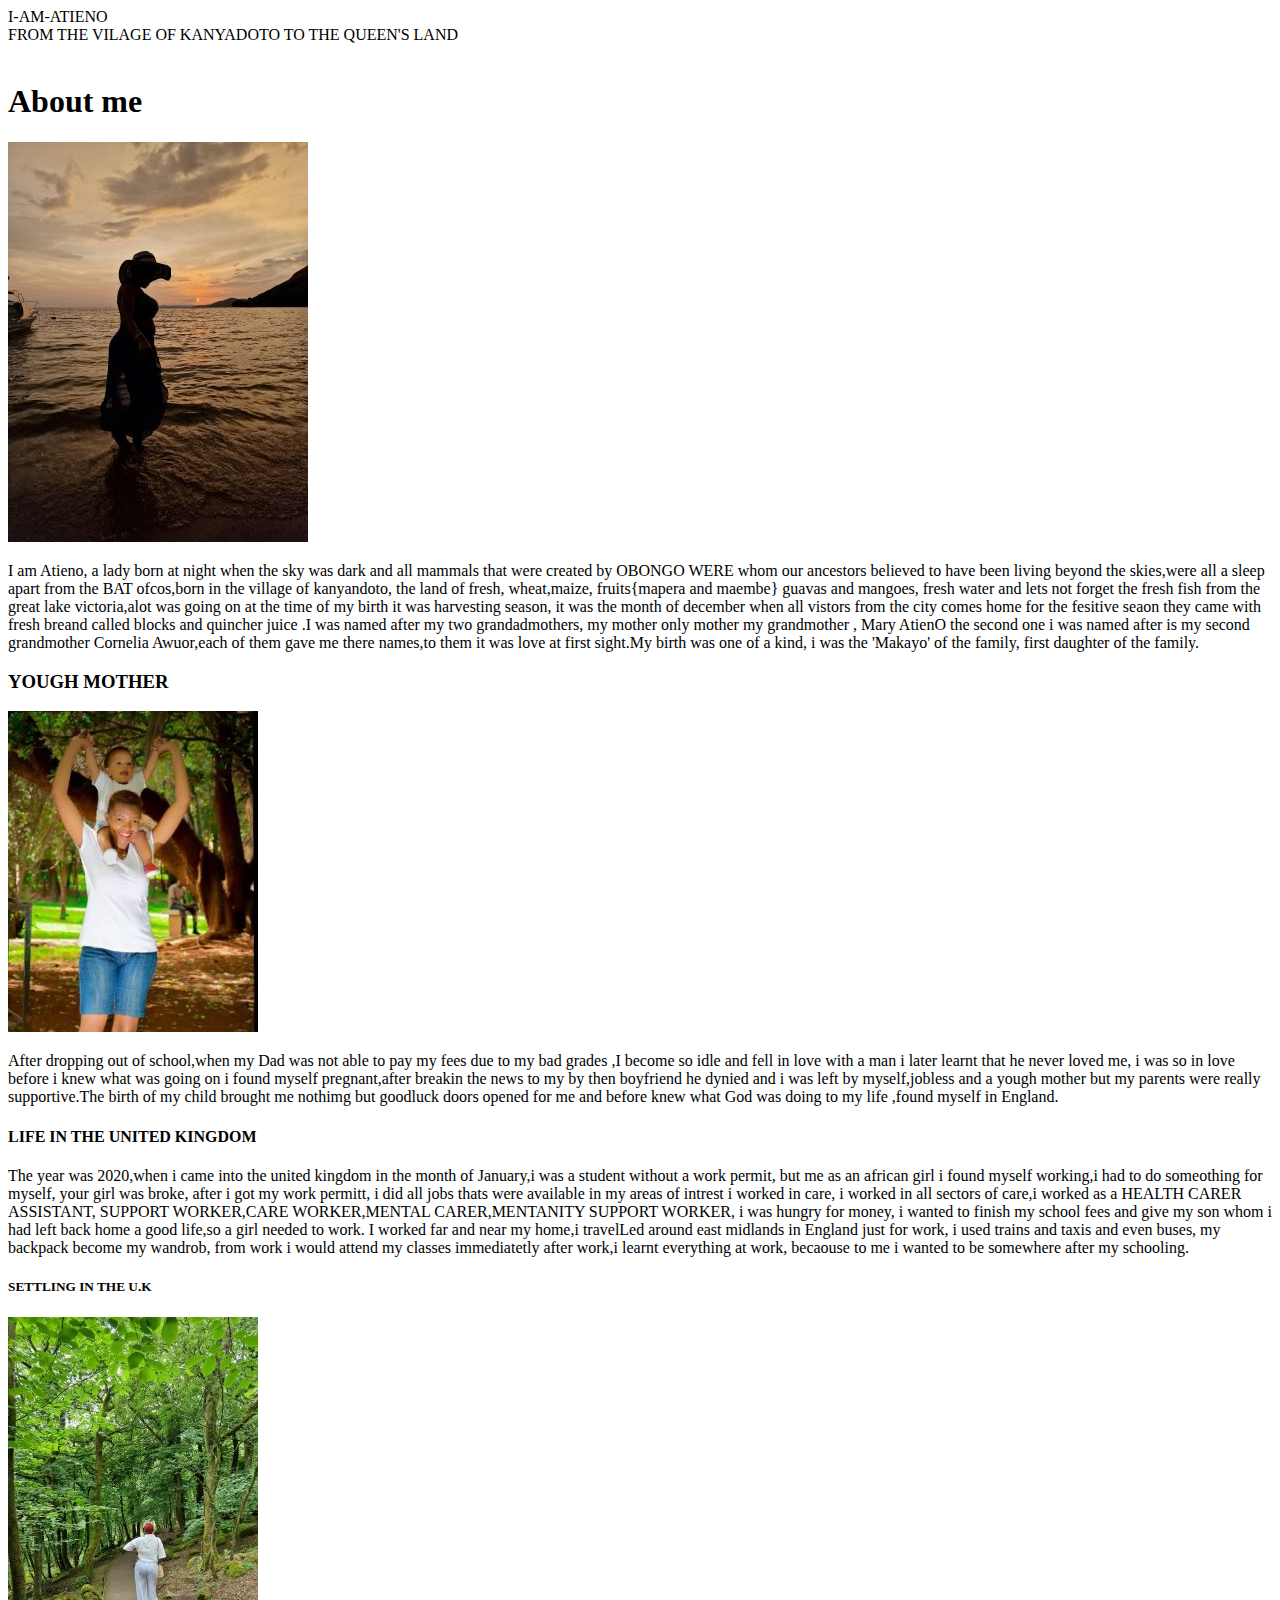
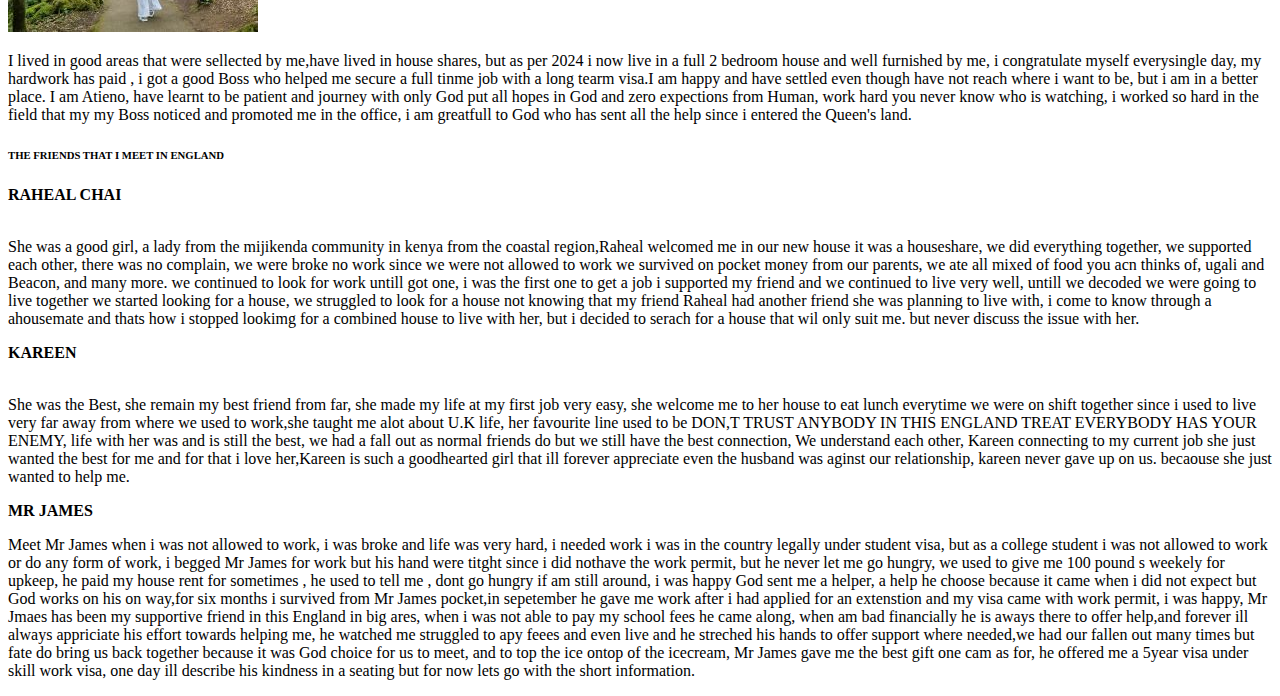
==== index.html @ f11cd140 "second work" ====
<!DOCTYPE html>
<html lang="en">
<head>
    <meta charset="UTF-8">
    <meta name="viewport" content="100, initial-scale=1.0">
    <title>THE TALES OF ATIENO</title>
</head>
<body>
    I-AM-ATIENO <br>
  FROM THE VILAGE OF KANYADOTO TO THE QUEEN'S LAND<br>
    <br>
    <h1>About me</h1>
    <img src="corny in the beach.jpg" alt="my photos">
  <p>
  I am Atieno,  a lady born at night when the sky was dark and all mammals that  were created  by OBONGO  WERE whom our ancestors believed to  have been living beyond the skies,were all a sleep apart from the BAT ofcos,born in the village of kanyandoto, the land of fresh, wheat,maize, fruits{mapera and maembe} guavas and mangoes, fresh  water and lets not forget the fresh fish from the great lake victoria,alot was going on at the time of my birth it was harvesting season, it was the month of december when  all vistors from the city comes home for the fesitive seaon they came with fresh breand called blocks and quincher juice .I was named after my two grandadmothers, my mother only mother my grandmother ,  Mary AtienO the second one i was named after is my second grandmother  Cornelia Awuor,each of them gave me there names,to them it was love at first sight.My birth was one of a kind, i was the 'Makayo' of the family, first daughter of the family.
</p> 
<h3>YOUGH MOTHER</h3>
<img src="corny gi omondi.jpg" alt="">
<p>After dropping out of school,when my Dad was not able to pay my fees due to my bad grades ,I become so idle and fell in love with a man i later learnt that he never loved me, i was so in love  before i knew  what was going on i found myself  pregnant,after breakin the news to my by then boyfriend he dynied and  i was left by myself,jobless and a yough mother but my parents were really supportive.The birth of my child brought me nothimg but goodluck doors opened for me and before  knew what God was doing to my life ,found myself in England.</p>
<h4>LIFE IN THE UNITED KINGDOM</h4>
  The year was 2020,when i came into the united kingdom in  the month of January,i was a student without a work permit, but me as an african girl i found myself working,i had to do someothing for myself, your girl was broke, after  i got my work permitt, i did all jobs thats were available in my areas  of intrest i  worked in care, i  worked in all sectors of care,i worked as a HEALTH CARER ASSISTANT, SUPPORT WORKER,CARE WORKER,MENTAL  CARER,MENTANITY SUPPORT WORKER, i was hungry for money, i wanted to finish my school fees and give my son whom i had left back home a good life,so a girl needed to work. I worked far and near my home,i travelLed around east midlands  in England just for work, i used trains and taxis and even buses, my backpack become my wandrob, from work i would attend my classes immediatetly after work,i learnt everything at work, becaouse to me i wanted to be somewhere after my schooling.
<h5>SETTLING IN THE U.K</h5>
<img src="acorn.jpg" alt="">
</p> I lived in good areas that were sellected by me,have lived in house shares, but as per 2024 i now live in a full 2 bedroom house and well furnished by me, i congratulate myself everysingle day, my hardwork has paid , i got a good Boss who helped me secure a full tinme job with a long tearm visa.I am happy and have settled even though have not reach where i want to be, but i am in a better place.
I am Atieno, have learnt to be patient and journey with only God put all hopes in God and zero expections from Human, work hard you never know who is watching, i worked so hard in the field that my my Boss noticed and promoted me in the office, i am greatfull to God who has sent all the help since i entered the Queen's land.</p>
<h6><b>THE FRIENDS THAT I MEET IN ENGLAND</b></h6>
<li><b>RAHEAL CHAI</b></li>
<img src="" alt="">
<P>She was a good girl, a lady from the mijikenda community in kenya from the  coastal region,Raheal welcomed me in our new house it was a houseshare, we did everything together, we supported each other, there was no complain,  we were broke no work since we were not allowed to work we survived on pocket money from our parents, we ate all mixed of food you acn thinks of, ugali and Beacon, and many more. we continued to look for work untill got one, i was the first one to get a job  i supported my friend and we continued to live very well, untill we decoded we were going to live together
  we started looking for a house, we  struggled to look for a house not knowing that my friend Raheal had another friend she was planning to live with, i come to know through a ahousemate and thats how i stopped lookimg for a combined house to live  with her, but i decided to serach for a house  that wil only suit me. but never discuss the issue with her.</P>
  <li><b>KAREEN</b></li>
  <img src="" alt="">
  <P>She was the Best, she remain my best friend from far, she made my life at my first job very easy, she welcome me to her house to eat lunch  everytime we were on shift together since i used to live very  far  away from where we used to work,she taught me alot about U.K life, her favourite line used to be DON,T TRUST ANYBODY IN THIS ENGLAND  TREAT EVERYBODY HAS YOUR ENEMY, life with her was and is still the best, we had a fall out as normal friends do but we still have  the best connection, We understand each other, Kareen connecting to my current job she just wanted the best for me and for that i love her,Kareen is such  a goodhearted girl that ill forever appreciate even the husband was aginst our relationship, kareen never gave up on us.
    becaouse  she just wanted to help me.</P>
    <li><b>MR JAMES</b></li>
    <P>Meet Mr James when i was not allowed to work, i was broke and life was very hard, i needed work i was in the country legally under student visa, but as a college student i was not allowed to work or do any form of work, i begged Mr James for work but his hand were titght since i did nothave the work permit, but he never let me go hungry, we used to give me 100 pound s weekely for upkeep, he paid my house rent for sometimes , he used to tell me , dont go hungry if am still around, i was happy God sent me a helper,
      a help he choose because it came when i did not expect but God works on his on way,for six months i survived from Mr James pocket,in sepetember he gave me work after i had applied for an extenstion and my visa came with work permit, i was happy, Mr Jmaes has been my supportive friend in this England in big ares, when i was not  able to pay my school fees he came along, when am bad financially he is aways there to offer help,and  forever ill always appriciate his effort towards helping me, he watched me struggled to apy feees and even live and he streched his hands to offer support where needed,we had our fallen out many times but fate do bring us back together because it was God choice for us to meet,
      and to top the ice ontop of the icecream, Mr James gave me the best gift one cam as for, he offered me a 5year visa under skill work visa, one day ill describe his kindness in a seating but for now lets go with  the short information. </P>
      
    
      
      


</body>
</html>
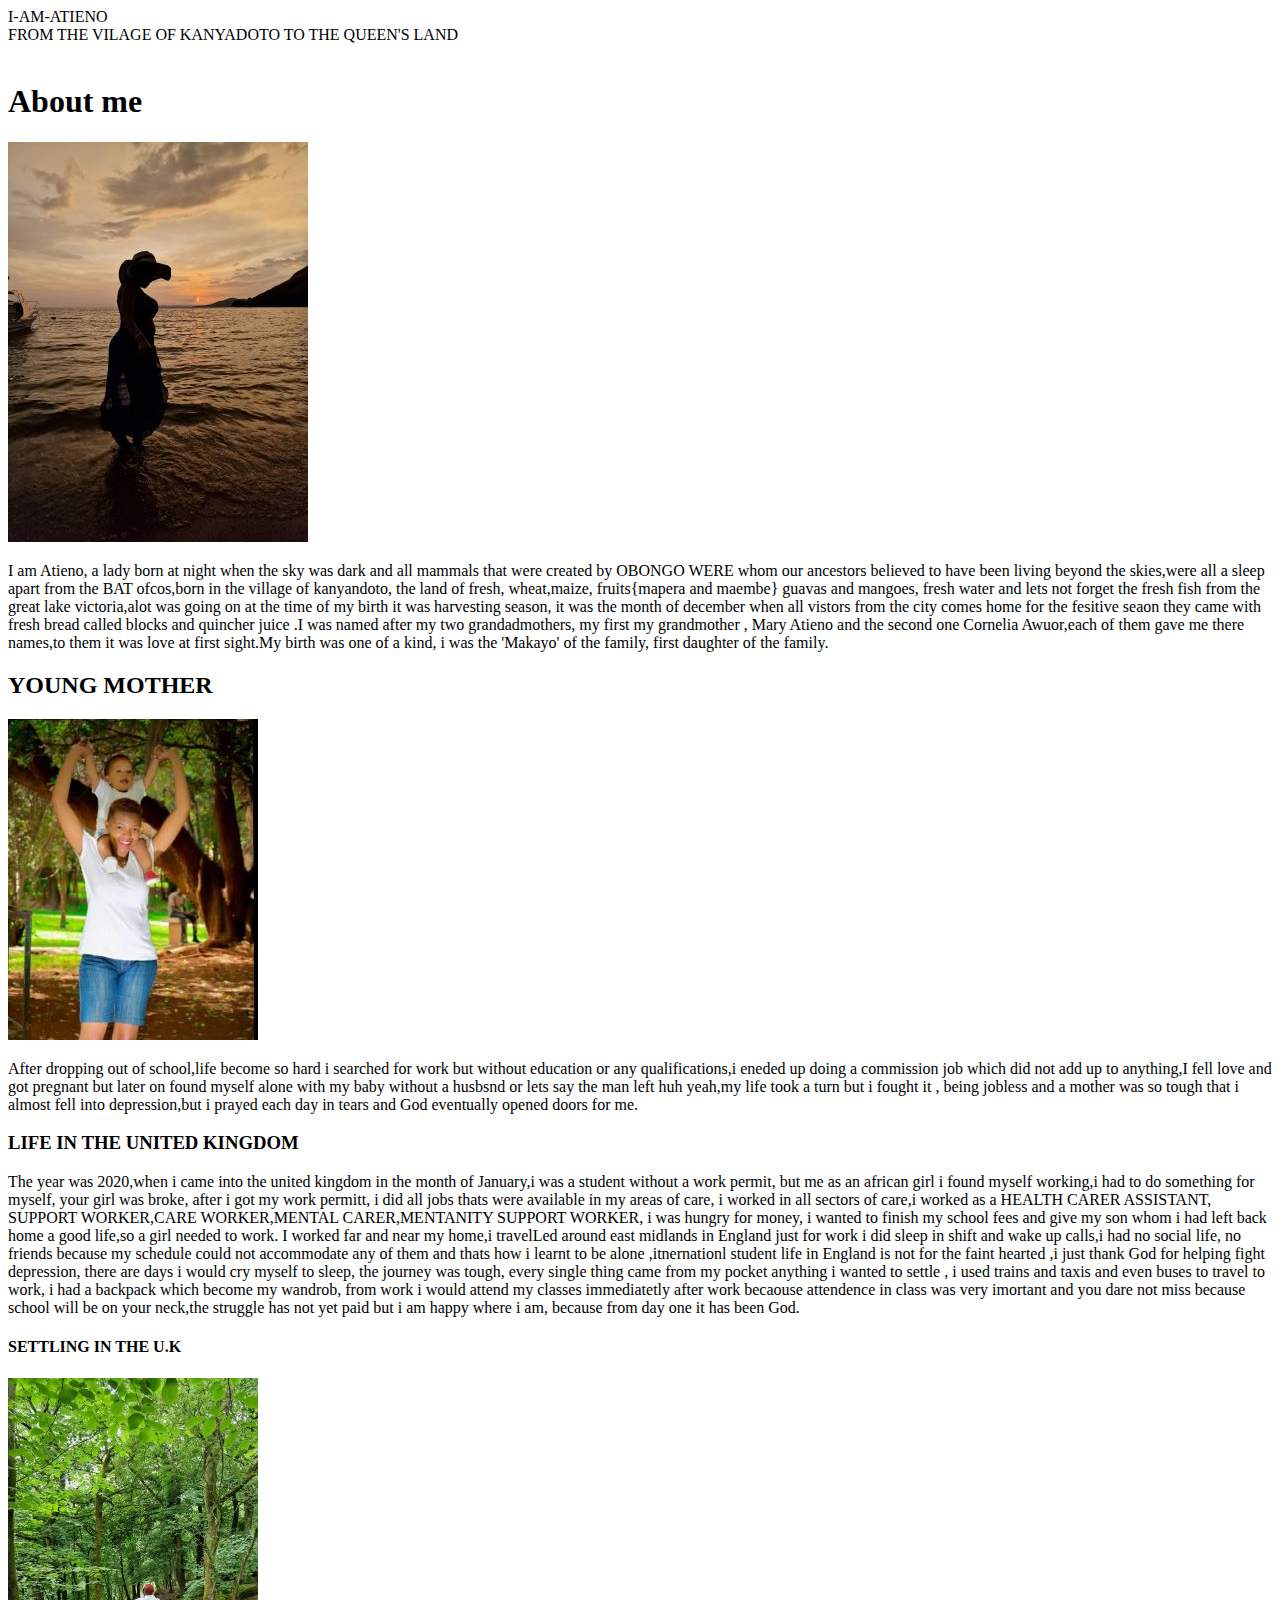
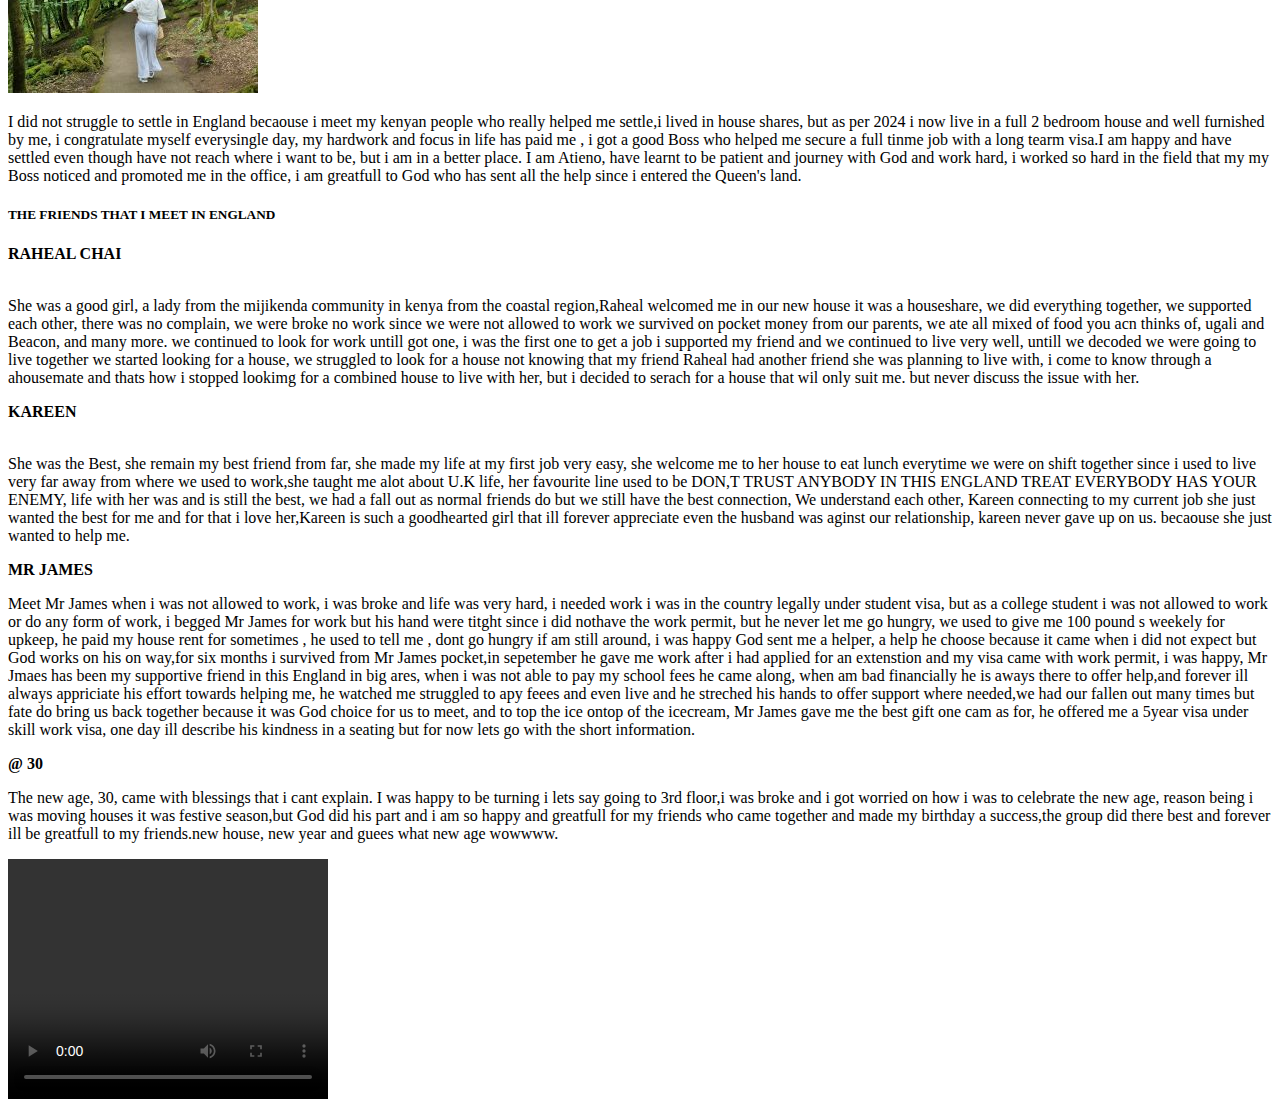
==== commit 4d72dd8d: "second job" ====
--- a/index.html
+++ b/index.html
@@ -11,19 +11,17 @@
     <br>
     <h1>About me</h1>
     <img src="corny in the beach.jpg" alt="my photos">
-  <p>
-  I am Atieno,  a lady born at night when the sky was dark and all mammals that  were created  by OBONGO  WERE whom our ancestors believed to  have been living beyond the skies,were all a sleep apart from the BAT ofcos,born in the village of kanyandoto, the land of fresh, wheat,maize, fruits{mapera and maembe} guavas and mangoes, fresh  water and lets not forget the fresh fish from the great lake victoria,alot was going on at the time of my birth it was harvesting season, it was the month of december when  all vistors from the city comes home for the fesitive seaon they came with fresh breand called blocks and quincher juice .I was named after my two grandadmothers, my mother only mother my grandmother ,  Mary AtienO the second one i was named after is my second grandmother  Cornelia Awuor,each of them gave me there names,to them it was love at first sight.My birth was one of a kind, i was the 'Makayo' of the family, first daughter of the family.
-</p> 
-<h3>YOUGH MOTHER</h3>
+  <p>I am Atieno,  a lady born at night when the sky was dark and all mammals that  were created  by OBONGO  WERE whom our ancestors believed to  have been living beyond the skies,were all a sleep apart from the BAT ofcos,born in the village of kanyandoto, the land of fresh, wheat,maize, fruits{mapera and maembe} guavas and mangoes, fresh  water and lets not forget the fresh fish from the great lake victoria,alot was going on at the time of my birth it was harvesting season, it was the month of december when  all vistors from the city comes home for the fesitive seaon they came with fresh bread called blocks and quincher juice .I was named after my two grandadmothers, my first  my grandmother ,  Mary Atieno  and the second one   Cornelia Awuor,each of them gave me there names,to them it was love at first sight.My birth was one of a kind, i was the 'Makayo' of the family, first daughter of the family.</p> 
+<h2>YOUNG MOTHER</h2>
 <img src="corny gi omondi.jpg" alt="">
-<p>After dropping out of school,when my Dad was not able to pay my fees due to my bad grades ,I become so idle and fell in love with a man i later learnt that he never loved me, i was so in love  before i knew  what was going on i found myself  pregnant,after breakin the news to my by then boyfriend he dynied and  i was left by myself,jobless and a yough mother but my parents were really supportive.The birth of my child brought me nothimg but goodluck doors opened for me and before  knew what God was doing to my life ,found myself in England.</p>
-<h4>LIFE IN THE UNITED KINGDOM</h4>
-  The year was 2020,when i came into the united kingdom in  the month of January,i was a student without a work permit, but me as an african girl i found myself working,i had to do someothing for myself, your girl was broke, after  i got my work permitt, i did all jobs thats were available in my areas  of intrest i  worked in care, i  worked in all sectors of care,i worked as a HEALTH CARER ASSISTANT, SUPPORT WORKER,CARE WORKER,MENTAL  CARER,MENTANITY SUPPORT WORKER, i was hungry for money, i wanted to finish my school fees and give my son whom i had left back home a good life,so a girl needed to work. I worked far and near my home,i travelLed around east midlands  in England just for work, i used trains and taxis and even buses, my backpack become my wandrob, from work i would attend my classes immediatetly after work,i learnt everything at work, becaouse to me i wanted to be somewhere after my schooling.
-<h5>SETTLING IN THE U.K</h5>
+<p>After dropping out of school,life become so hard i searched for work but without education or any qualifications,i eneded up doing a commission job which did not add up to anything,I fell love and got pregnant but later on found myself alone with my baby without a husbsnd or lets say the man left huh yeah,my life took a turn but i fought it , being jobless and a mother  was so tough that i almost fell into depression,but i prayed each day in tears and God eventually opened doors for me.</p>
+<h3>LIFE IN THE UNITED KINGDOM</h3>
+  The year was 2020,when i came into the united kingdom in  the month of January,i was a student without a work permit, but me as an african girl i found myself working,i had to do something for myself, your girl was broke, after  i got my work permitt, i did all jobs thats were available in my areas  of care, i  worked in all sectors of care,i worked as a HEALTH CARER ASSISTANT, SUPPORT WORKER,CARE WORKER,MENTAL  CARER,MENTANITY SUPPORT WORKER, i was hungry for money, i wanted to finish my school fees and give my son whom i had left back home a good life,so a girl needed to work. I worked far and near my home,i travelLed around east midlands  in England just for work i did sleep in shift and wake up calls,i had no social life, no friends because my schedule could not accommodate any of them and thats how i learnt to be alone ,itnernationl student life in England is not for the faint hearted ,i just thank God for helping fight depression, there are days i would cry myself to sleep,   the journey was tough, every single thing came from my pocket anything i wanted to settle , i used trains and taxis and even buses to travel to work, i had a  backpack  which become my wandrob, from work i would attend my classes immediatetly after work becaouse attendence in class was very imortant and you dare not miss because school will be on your neck,the struggle has not yet paid but i am happy where i am, because from day one it has been God.
+<h4>SETTLING IN THE U.K</h4>
 <img src="acorn.jpg" alt="">
-</p> I lived in good areas that were sellected by me,have lived in house shares, but as per 2024 i now live in a full 2 bedroom house and well furnished by me, i congratulate myself everysingle day, my hardwork has paid , i got a good Boss who helped me secure a full tinme job with a long tearm visa.I am happy and have settled even though have not reach where i want to be, but i am in a better place.
-I am Atieno, have learnt to be patient and journey with only God put all hopes in God and zero expections from Human, work hard you never know who is watching, i worked so hard in the field that my my Boss noticed and promoted me in the office, i am greatfull to God who has sent all the help since i entered the Queen's land.</p>
-<h6><b>THE FRIENDS THAT I MEET IN ENGLAND</b></h6>
+</p>I did not struggle to settle in England becaouse i meet my kenyan people who really helped me settle,i lived in house shares, but as per 2024 i now live in a full 2 bedroom house and well furnished by me, i congratulate myself everysingle day, my hardwork and focus in life  has paid me , i got a good Boss who helped me secure a full tinme job with a long tearm visa.I am happy and have settled even though have not reach where i want to be, but i am in a better place.
+I am Atieno, have learnt to be patient and journey with  God and  work hard, i worked so hard in the field that my my Boss noticed and promoted me in the office, i am greatfull to God who has sent all the help since i entered the Queen's land.</p>
+<h5><b>THE FRIENDS THAT I MEET IN ENGLAND</b></h5>
 <li><b>RAHEAL CHAI</b></li>
 <img src="" alt="">
 <P>She was a good girl, a lady from the mijikenda community in kenya from the  coastal region,Raheal welcomed me in our new house it was a houseshare, we did everything together, we supported each other, there was no complain,  we were broke no work since we were not allowed to work we survived on pocket money from our parents, we ate all mixed of food you acn thinks of, ugali and Beacon, and many more. we continued to look for work untill got one, i was the first one to get a job  i supported my friend and we continued to live very well, untill we decoded we were going to live together
@@ -36,11 +34,11 @@
     <P>Meet Mr James when i was not allowed to work, i was broke and life was very hard, i needed work i was in the country legally under student visa, but as a college student i was not allowed to work or do any form of work, i begged Mr James for work but his hand were titght since i did nothave the work permit, but he never let me go hungry, we used to give me 100 pound s weekely for upkeep, he paid my house rent for sometimes , he used to tell me , dont go hungry if am still around, i was happy God sent me a helper,
       a help he choose because it came when i did not expect but God works on his on way,for six months i survived from Mr James pocket,in sepetember he gave me work after i had applied for an extenstion and my visa came with work permit, i was happy, Mr Jmaes has been my supportive friend in this England in big ares, when i was not  able to pay my school fees he came along, when am bad financially he is aways there to offer help,and  forever ill always appriciate his effort towards helping me, he watched me struggled to apy feees and even live and he streched his hands to offer support where needed,we had our fallen out many times but fate do bring us back together because it was God choice for us to meet,
       and to top the ice ontop of the icecream, Mr James gave me the best gift one cam as for, he offered me a 5year visa under skill work visa, one day ill describe his kindness in a seating but for now lets go with  the short information. </P>
-      
-    
-      
-      
+     <h7><b>@ 30</b></h7>
+     <p>The new age, 30, came with blessings that i cant explain. I was happy to be turning i lets say going to 3rd floor,i was broke and i got worried on how i was to celebrate the new age, reason being i was moving houses it was festive season,but God did his part and i am so happy and greatfull for my friends who came together and made my birthday a success,the group did there best and forever ill be greatfull to my friends.new house, new year and guees what new age wowwww.</p>
+     <video width="320" height="240" controls></video>
+     
+     <source src="movie.zip" type="video/zip">
+</body>
 
-
-</body>
 </html>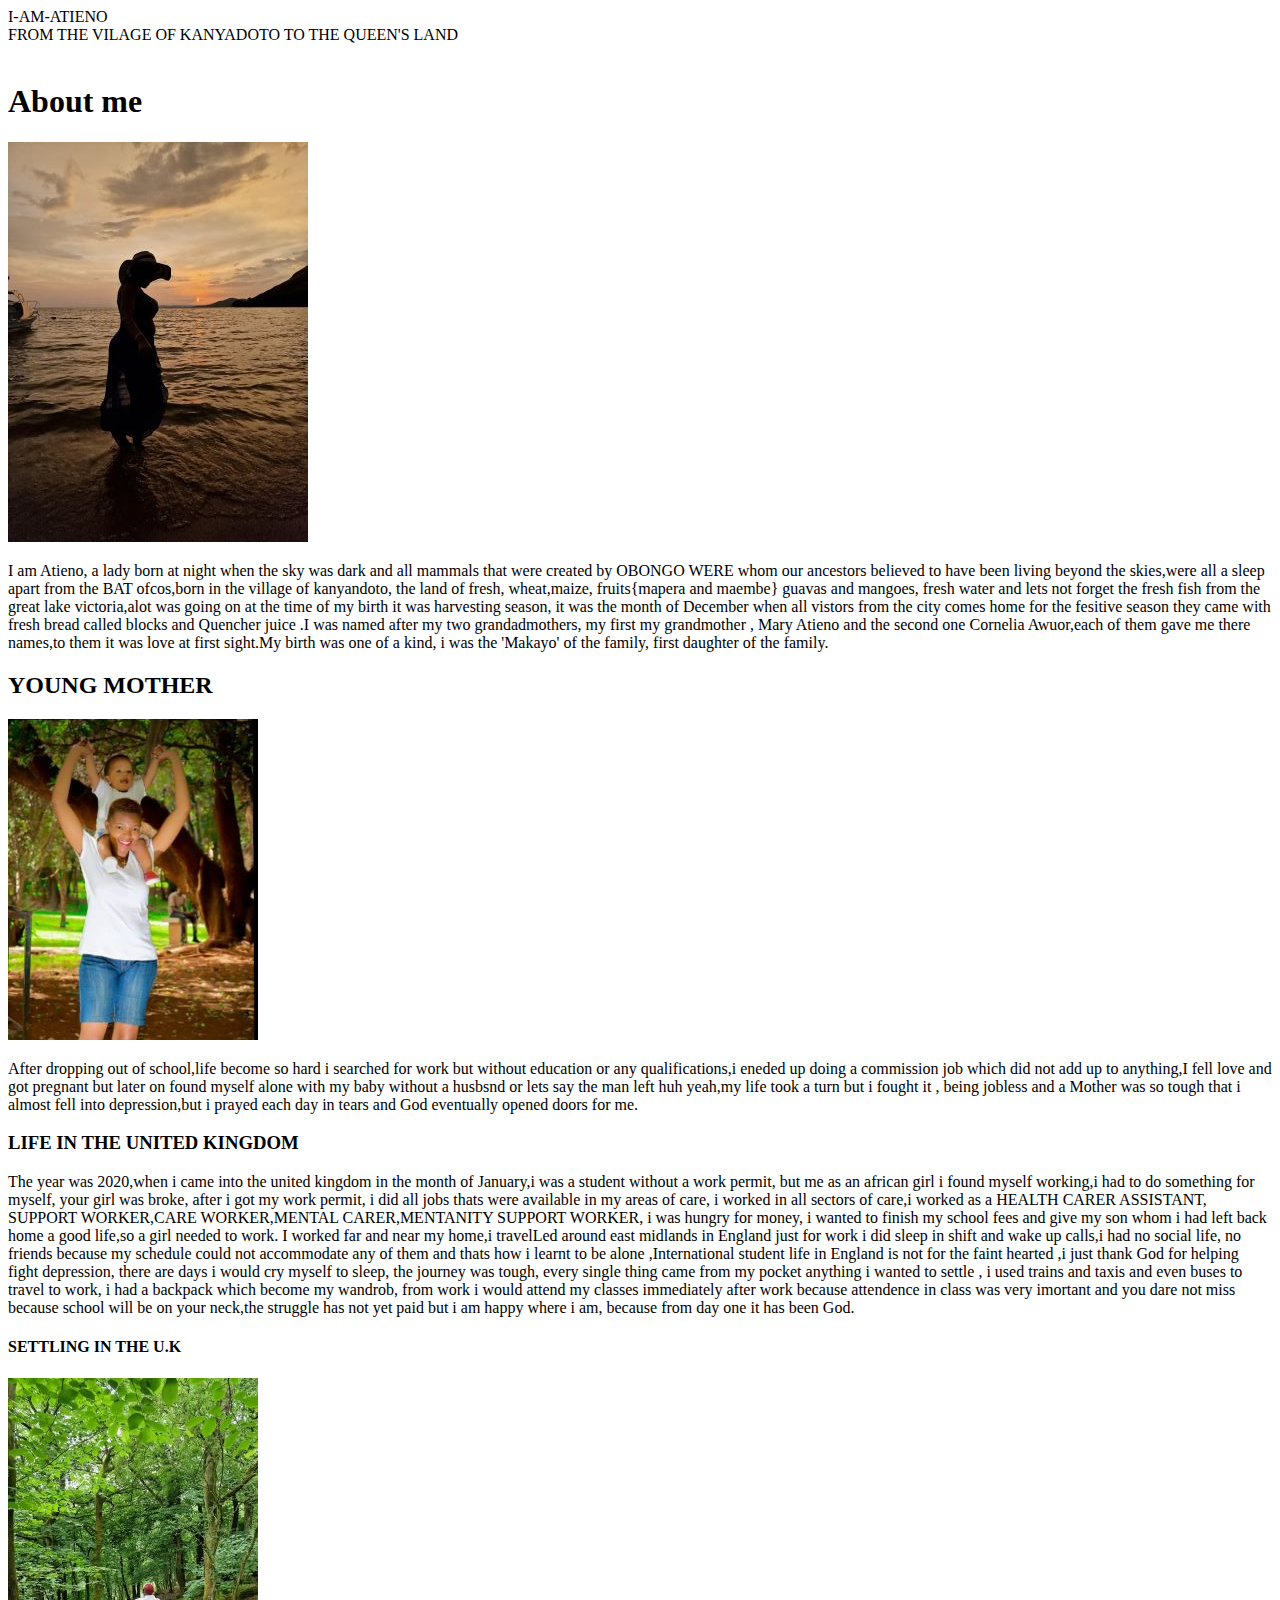
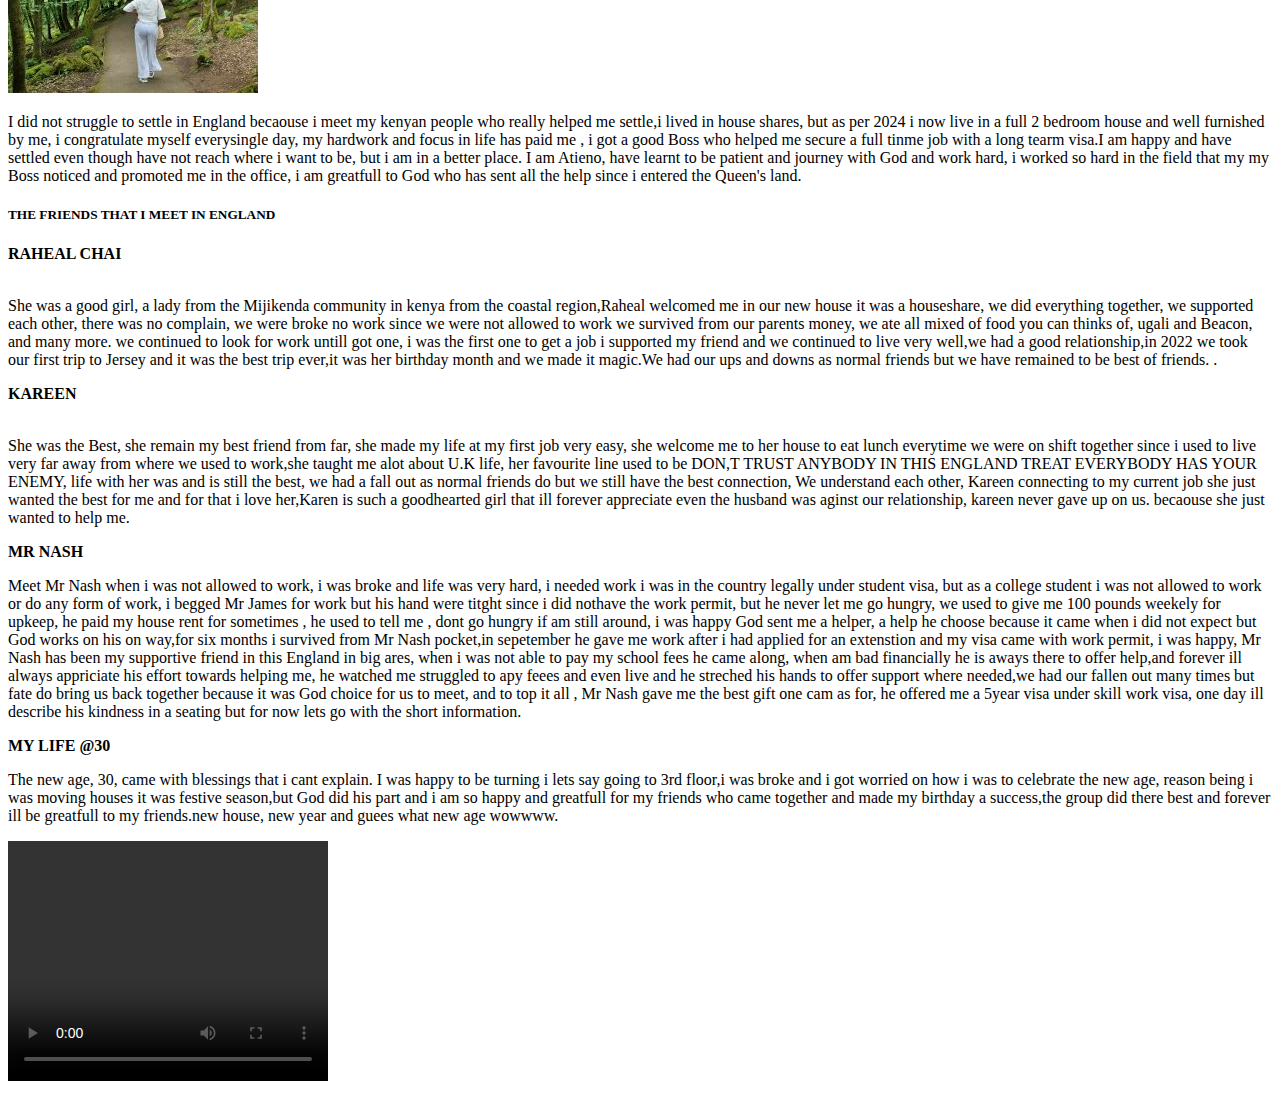
==== commit ac147663: "second job" ====
--- a/index.html
+++ b/index.html
@@ -11,12 +11,12 @@
     <br>
     <h1>About me</h1>
     <img src="corny in the beach.jpg" alt="my photos">
-  <p>I am Atieno,  a lady born at night when the sky was dark and all mammals that  were created  by OBONGO  WERE whom our ancestors believed to  have been living beyond the skies,were all a sleep apart from the BAT ofcos,born in the village of kanyandoto, the land of fresh, wheat,maize, fruits{mapera and maembe} guavas and mangoes, fresh  water and lets not forget the fresh fish from the great lake victoria,alot was going on at the time of my birth it was harvesting season, it was the month of december when  all vistors from the city comes home for the fesitive seaon they came with fresh bread called blocks and quincher juice .I was named after my two grandadmothers, my first  my grandmother ,  Mary Atieno  and the second one   Cornelia Awuor,each of them gave me there names,to them it was love at first sight.My birth was one of a kind, i was the 'Makayo' of the family, first daughter of the family.</p> 
+  <p>I am Atieno,  a lady born at night when the sky was dark and all mammals that  were created  by OBONGO  WERE whom our ancestors believed to  have been living beyond the skies,were all a sleep apart from the BAT ofcos,born in the village of kanyandoto, the land of fresh, wheat,maize, fruits{mapera and maembe} guavas and mangoes, fresh  water and lets not forget the fresh fish from the great lake victoria,alot was going on at the time of my birth it was harvesting season, it was the month of December when  all vistors from the city comes home for the fesitive season they came with fresh bread called blocks and Quencher juice .I was named after my two grandadmothers, my first  my grandmother ,  Mary Atieno  and the second one   Cornelia Awuor,each of them gave me there names,to them it was love at first sight.My birth was one of a kind, i was the 'Makayo' of the family, first daughter of the family.</p> 
 <h2>YOUNG MOTHER</h2>
 <img src="corny gi omondi.jpg" alt="">
-<p>After dropping out of school,life become so hard i searched for work but without education or any qualifications,i eneded up doing a commission job which did not add up to anything,I fell love and got pregnant but later on found myself alone with my baby without a husbsnd or lets say the man left huh yeah,my life took a turn but i fought it , being jobless and a mother  was so tough that i almost fell into depression,but i prayed each day in tears and God eventually opened doors for me.</p>
+<p>After dropping out of school,life become so hard i searched for work but without education or any qualifications,i eneded up doing a commission job which did not add up to anything,I fell love and got pregnant but later on found myself alone with my baby without a husbsnd or lets say the man left huh yeah,my life took a turn but i fought it , being jobless and a Mother  was so tough that i almost fell into depression,but i prayed each day in tears and God eventually opened doors for me.</p>
 <h3>LIFE IN THE UNITED KINGDOM</h3>
-  The year was 2020,when i came into the united kingdom in  the month of January,i was a student without a work permit, but me as an african girl i found myself working,i had to do something for myself, your girl was broke, after  i got my work permitt, i did all jobs thats were available in my areas  of care, i  worked in all sectors of care,i worked as a HEALTH CARER ASSISTANT, SUPPORT WORKER,CARE WORKER,MENTAL  CARER,MENTANITY SUPPORT WORKER, i was hungry for money, i wanted to finish my school fees and give my son whom i had left back home a good life,so a girl needed to work. I worked far and near my home,i travelLed around east midlands  in England just for work i did sleep in shift and wake up calls,i had no social life, no friends because my schedule could not accommodate any of them and thats how i learnt to be alone ,itnernationl student life in England is not for the faint hearted ,i just thank God for helping fight depression, there are days i would cry myself to sleep,   the journey was tough, every single thing came from my pocket anything i wanted to settle , i used trains and taxis and even buses to travel to work, i had a  backpack  which become my wandrob, from work i would attend my classes immediatetly after work becaouse attendence in class was very imortant and you dare not miss because school will be on your neck,the struggle has not yet paid but i am happy where i am, because from day one it has been God.
+  The year was 2020,when i came into the united kingdom in  the month of January,i was a student without a work permit, but me as an african girl i found myself working,i had to do something for myself, your girl was broke, after  i got my work permit, i did all jobs thats were available in my areas  of care, i  worked in all sectors of care,i worked as a HEALTH CARER ASSISTANT, SUPPORT WORKER,CARE WORKER,MENTAL  CARER,MENTANITY SUPPORT WORKER, i was hungry for money, i wanted to finish my school fees and give my son whom i had left back home a good life,so a girl needed to work. I worked far and near my home,i travelLed around east midlands  in England just for work i did sleep in shift and wake up calls,i had no social life, no friends because my schedule could not accommodate any of them and thats how i learnt to be alone ,International student life in England is not for the faint hearted ,i just thank God for helping fight depression, there are days i would cry myself to sleep, the journey was tough, every single thing came from my pocket anything i wanted to settle , i used trains and taxis and even buses to travel to work, i had a  backpack  which become my wandrob, from work i would attend my classes immediately after work because attendence in class was very imortant and you dare not miss because school will be on your neck,the struggle has not yet paid but i am happy where i am, because from day one it has been God.
 <h4>SETTLING IN THE U.K</h4>
 <img src="acorn.jpg" alt="">
 </p>I did not struggle to settle in England becaouse i meet my kenyan people who really helped me settle,i lived in house shares, but as per 2024 i now live in a full 2 bedroom house and well furnished by me, i congratulate myself everysingle day, my hardwork and focus in life  has paid me , i got a good Boss who helped me secure a full tinme job with a long tearm visa.I am happy and have settled even though have not reach where i want to be, but i am in a better place.
@@ -24,20 +24,19 @@
 <h5><b>THE FRIENDS THAT I MEET IN ENGLAND</b></h5>
 <li><b>RAHEAL CHAI</b></li>
 <img src="" alt="">
-<P>She was a good girl, a lady from the mijikenda community in kenya from the  coastal region,Raheal welcomed me in our new house it was a houseshare, we did everything together, we supported each other, there was no complain,  we were broke no work since we were not allowed to work we survived on pocket money from our parents, we ate all mixed of food you acn thinks of, ugali and Beacon, and many more. we continued to look for work untill got one, i was the first one to get a job  i supported my friend and we continued to live very well, untill we decoded we were going to live together
-  we started looking for a house, we  struggled to look for a house not knowing that my friend Raheal had another friend she was planning to live with, i come to know through a ahousemate and thats how i stopped lookimg for a combined house to live  with her, but i decided to serach for a house  that wil only suit me. but never discuss the issue with her.</P>
+<P>She was a good girl, a lady from the Mijikenda community in kenya from the  coastal region,Raheal welcomed me in our new house it was a houseshare, we did everything together, we supported each other, there was no complain,  we were broke no work since we were not allowed to work we survived from our parents money, we ate all mixed of food you can thinks of, ugali and Beacon, and many more. we continued to look for work untill got one, i was the first one to get a job  i supported my friend and we continued to live very well,we had a good relationship,in 2022 we took our first trip to Jersey and it was the best trip ever,it was her birthday month and we made it magic.We had our ups and downs as normal friends but we have remained to be best of friends.
+  .</P>
   <li><b>KAREEN</b></li>
   <img src="" alt="">
-  <P>She was the Best, she remain my best friend from far, she made my life at my first job very easy, she welcome me to her house to eat lunch  everytime we were on shift together since i used to live very  far  away from where we used to work,she taught me alot about U.K life, her favourite line used to be DON,T TRUST ANYBODY IN THIS ENGLAND  TREAT EVERYBODY HAS YOUR ENEMY, life with her was and is still the best, we had a fall out as normal friends do but we still have  the best connection, We understand each other, Kareen connecting to my current job she just wanted the best for me and for that i love her,Kareen is such  a goodhearted girl that ill forever appreciate even the husband was aginst our relationship, kareen never gave up on us.
+  <P>She was the Best, she remain my best friend from far, she made my life at my first job very easy, she welcome me to her house to eat lunch  everytime we were on shift together since i used to live very  far  away from where we used to work,she taught me alot about U.K life, her favourite line used to be DON,T TRUST ANYBODY IN THIS ENGLAND  TREAT EVERYBODY HAS YOUR ENEMY, life with her was and is still the best, we had a fall out as normal friends do but we still have  the best connection, We understand each other, Kareen connecting to my current job she just wanted the best for me and for that i love her,Karen is such  a goodhearted girl that ill forever appreciate even the husband was aginst our relationship, kareen never gave up on us.
     becaouse  she just wanted to help me.</P>
-    <li><b>MR JAMES</b></li>
-    <P>Meet Mr James when i was not allowed to work, i was broke and life was very hard, i needed work i was in the country legally under student visa, but as a college student i was not allowed to work or do any form of work, i begged Mr James for work but his hand were titght since i did nothave the work permit, but he never let me go hungry, we used to give me 100 pound s weekely for upkeep, he paid my house rent for sometimes , he used to tell me , dont go hungry if am still around, i was happy God sent me a helper,
-      a help he choose because it came when i did not expect but God works on his on way,for six months i survived from Mr James pocket,in sepetember he gave me work after i had applied for an extenstion and my visa came with work permit, i was happy, Mr Jmaes has been my supportive friend in this England in big ares, when i was not  able to pay my school fees he came along, when am bad financially he is aways there to offer help,and  forever ill always appriciate his effort towards helping me, he watched me struggled to apy feees and even live and he streched his hands to offer support where needed,we had our fallen out many times but fate do bring us back together because it was God choice for us to meet,
-      and to top the ice ontop of the icecream, Mr James gave me the best gift one cam as for, he offered me a 5year visa under skill work visa, one day ill describe his kindness in a seating but for now lets go with  the short information. </P>
-     <h7><b>@ 30</b></h7>
+    <li><b>MR NASH</b></li>
+    <P>Meet Mr Nash when i was not allowed to work, i was broke and life was very hard, i needed work i was in the country legally under student visa, but as a college student i was not allowed to work or do any form of work, i begged Mr James for work but his hand were titght since i did nothave the work permit, but he never let me go hungry, we used to give me 100 pounds  weekely for upkeep, he paid my house rent for sometimes , he used to tell me , dont go hungry if am still around, i was happy God sent me a helper,
+      a help he choose because it came when i did not expect but God works on his on way,for six months i survived from Mr Nash pocket,in sepetember he gave me work after i had applied for an extenstion and my visa came with work permit, i was happy, Mr Nash has been my supportive friend in this England in big ares, when i was not  able to pay my school fees he came along, when am bad financially he is aways there to offer help,and  forever ill always appriciate his effort towards helping me, he watched me struggled to apy feees and even live and he streched his hands to offer support where needed,we had our fallen out many times but fate do bring us back together because it was God choice for us to meet,
+      and to top it all , Mr Nash gave me the best gift one cam as for, he offered me a 5year visa under skill work visa, one day ill describe his kindness in a seating but for now lets go with  the short information. </P>
+     <h7><b>MY LIFE @30</b></h7>
      <p>The new age, 30, came with blessings that i cant explain. I was happy to be turning i lets say going to 3rd floor,i was broke and i got worried on how i was to celebrate the new age, reason being i was moving houses it was festive season,but God did his part and i am so happy and greatfull for my friends who came together and made my birthday a success,the group did there best and forever ill be greatfull to my friends.new house, new year and guees what new age wowwww.</p>
      <video width="320" height="240" controls></video>
-     
      <source src="movie.zip" type="video/zip">
 </body>
 
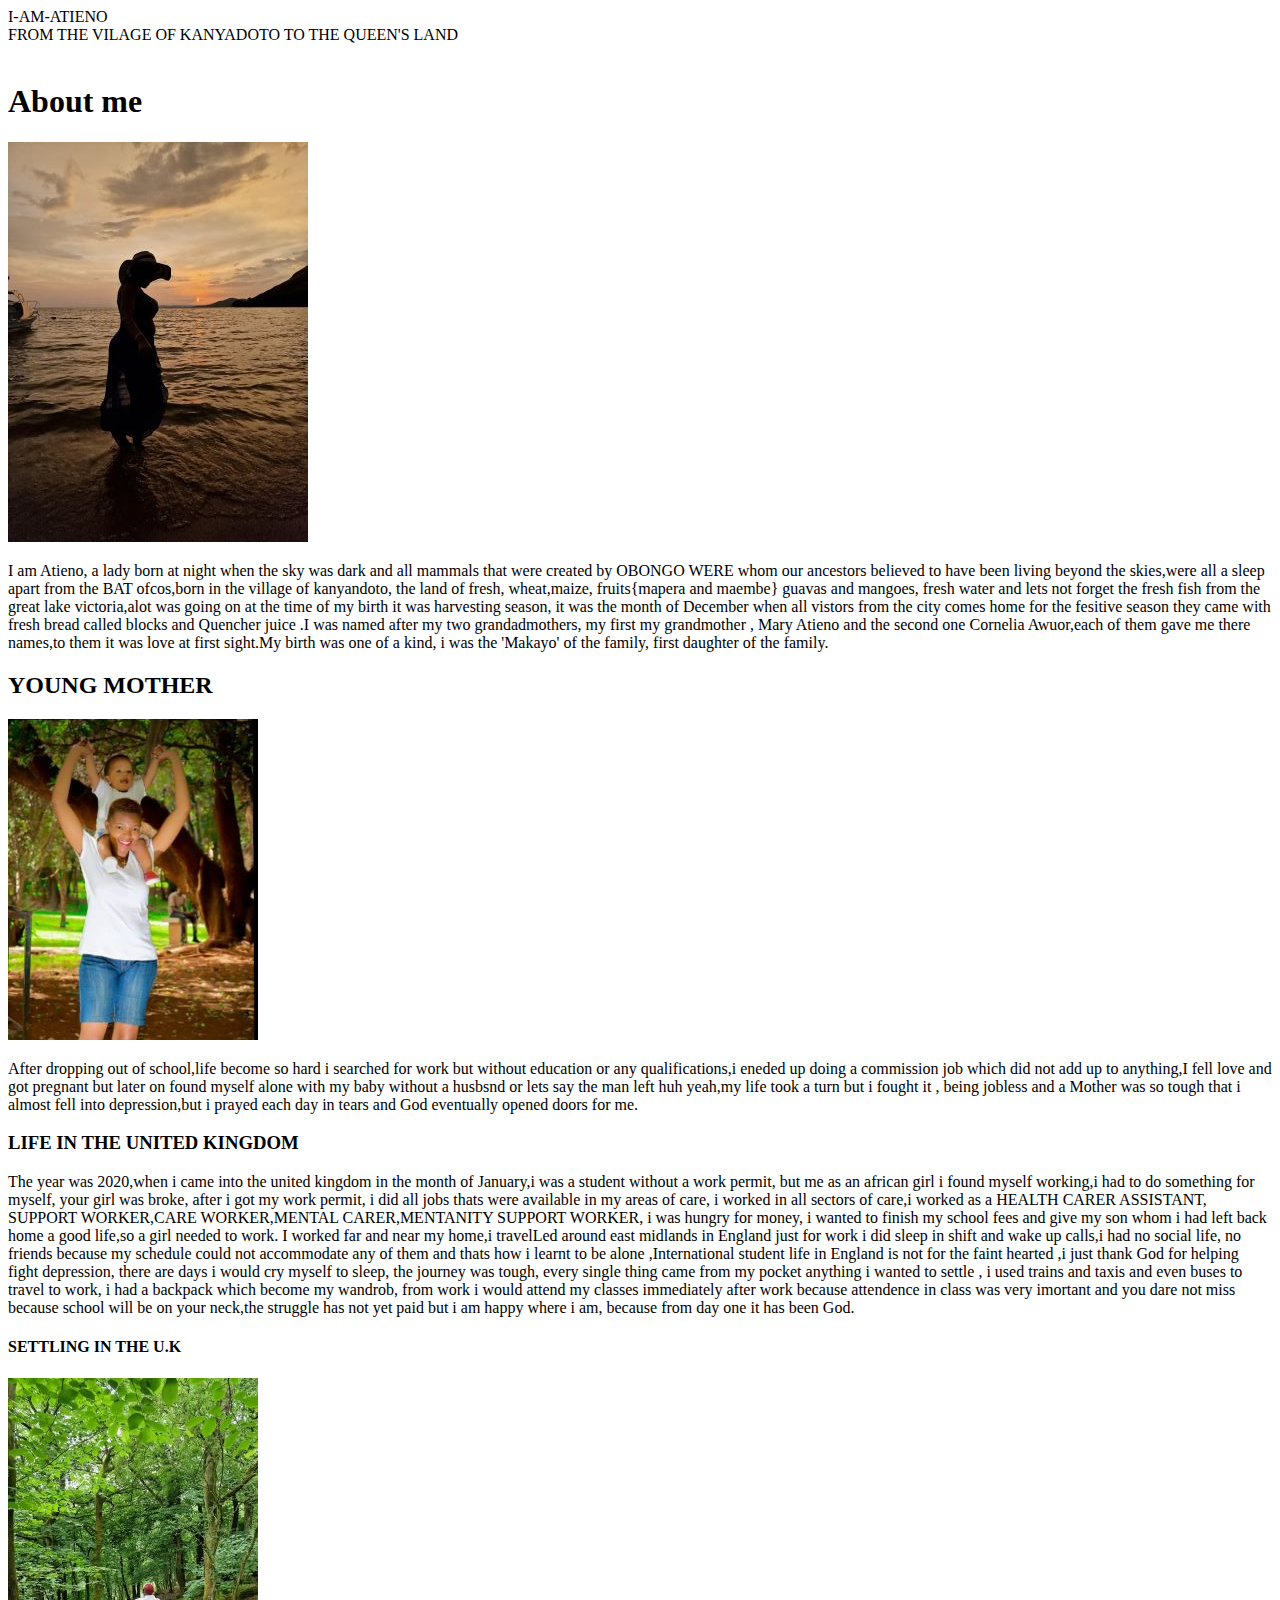
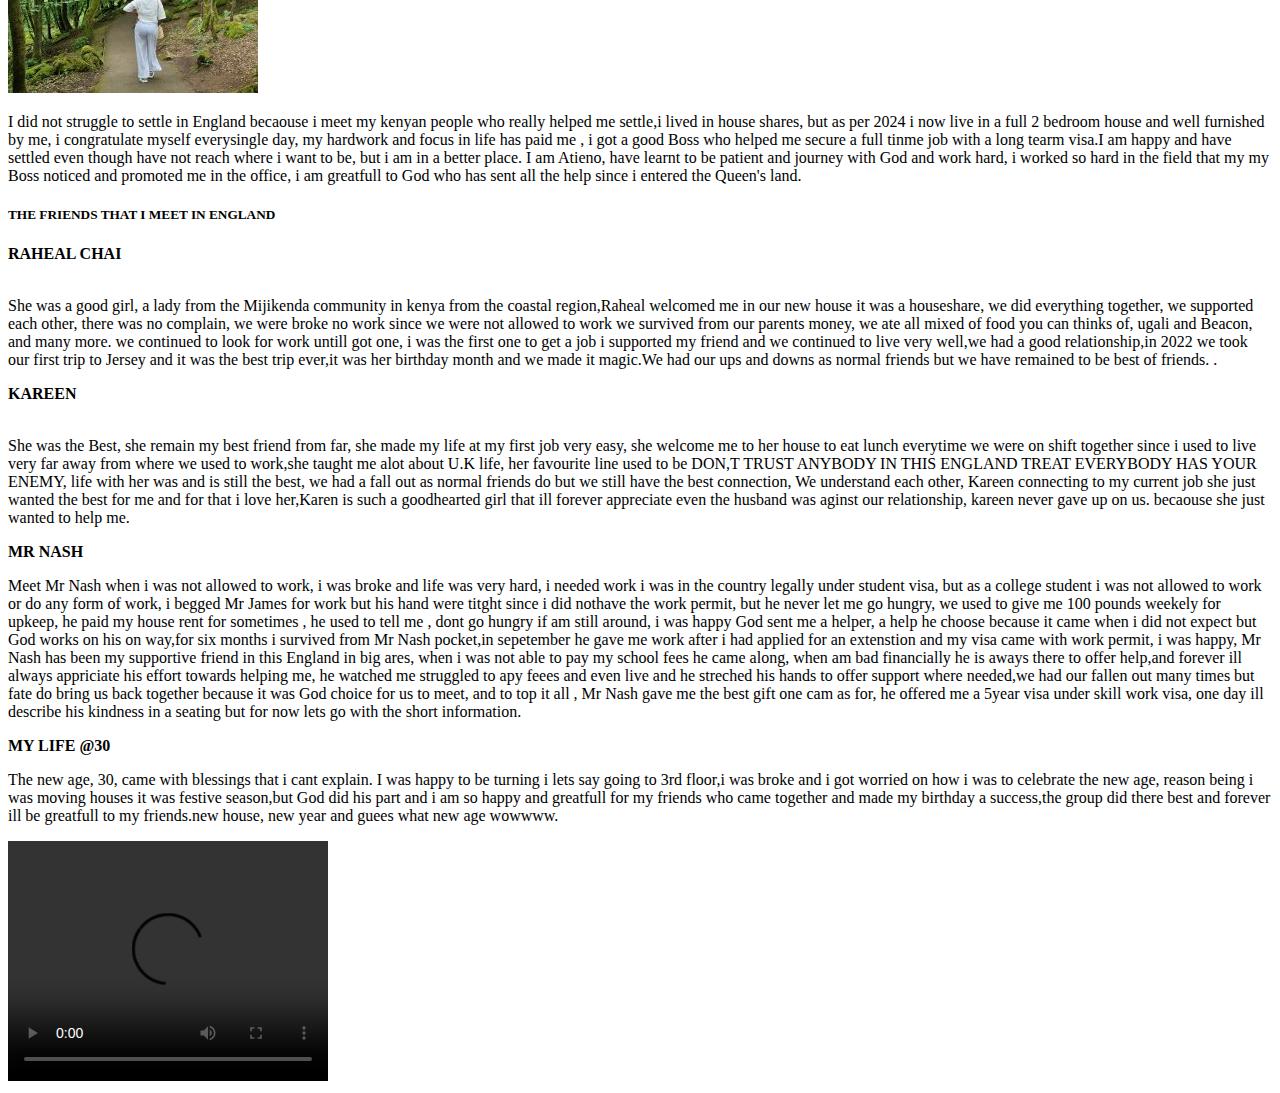
==== commit a5dea854: "second work" ====
--- a/index.html
+++ b/index.html
@@ -36,8 +36,8 @@
       and to top it all , Mr Nash gave me the best gift one cam as for, he offered me a 5year visa under skill work visa, one day ill describe his kindness in a seating but for now lets go with  the short information. </P>
      <h7><b>MY LIFE @30</b></h7>
      <p>The new age, 30, came with blessings that i cant explain. I was happy to be turning i lets say going to 3rd floor,i was broke and i got worried on how i was to celebrate the new age, reason being i was moving houses it was festive season,but God did his part and i am so happy and greatfull for my friends who came together and made my birthday a success,the group did there best and forever ill be greatfull to my friends.new house, new year and guees what new age wowwww.</p>
-     <video width="320" height="240" controls></video>
-     <source src="movie.zip" type="video/zip">
+     <video source src="videos/Birthday.mp4" type="video/mp4" width="320" height="240" controls></video>
+     
 </body>
 
 </html>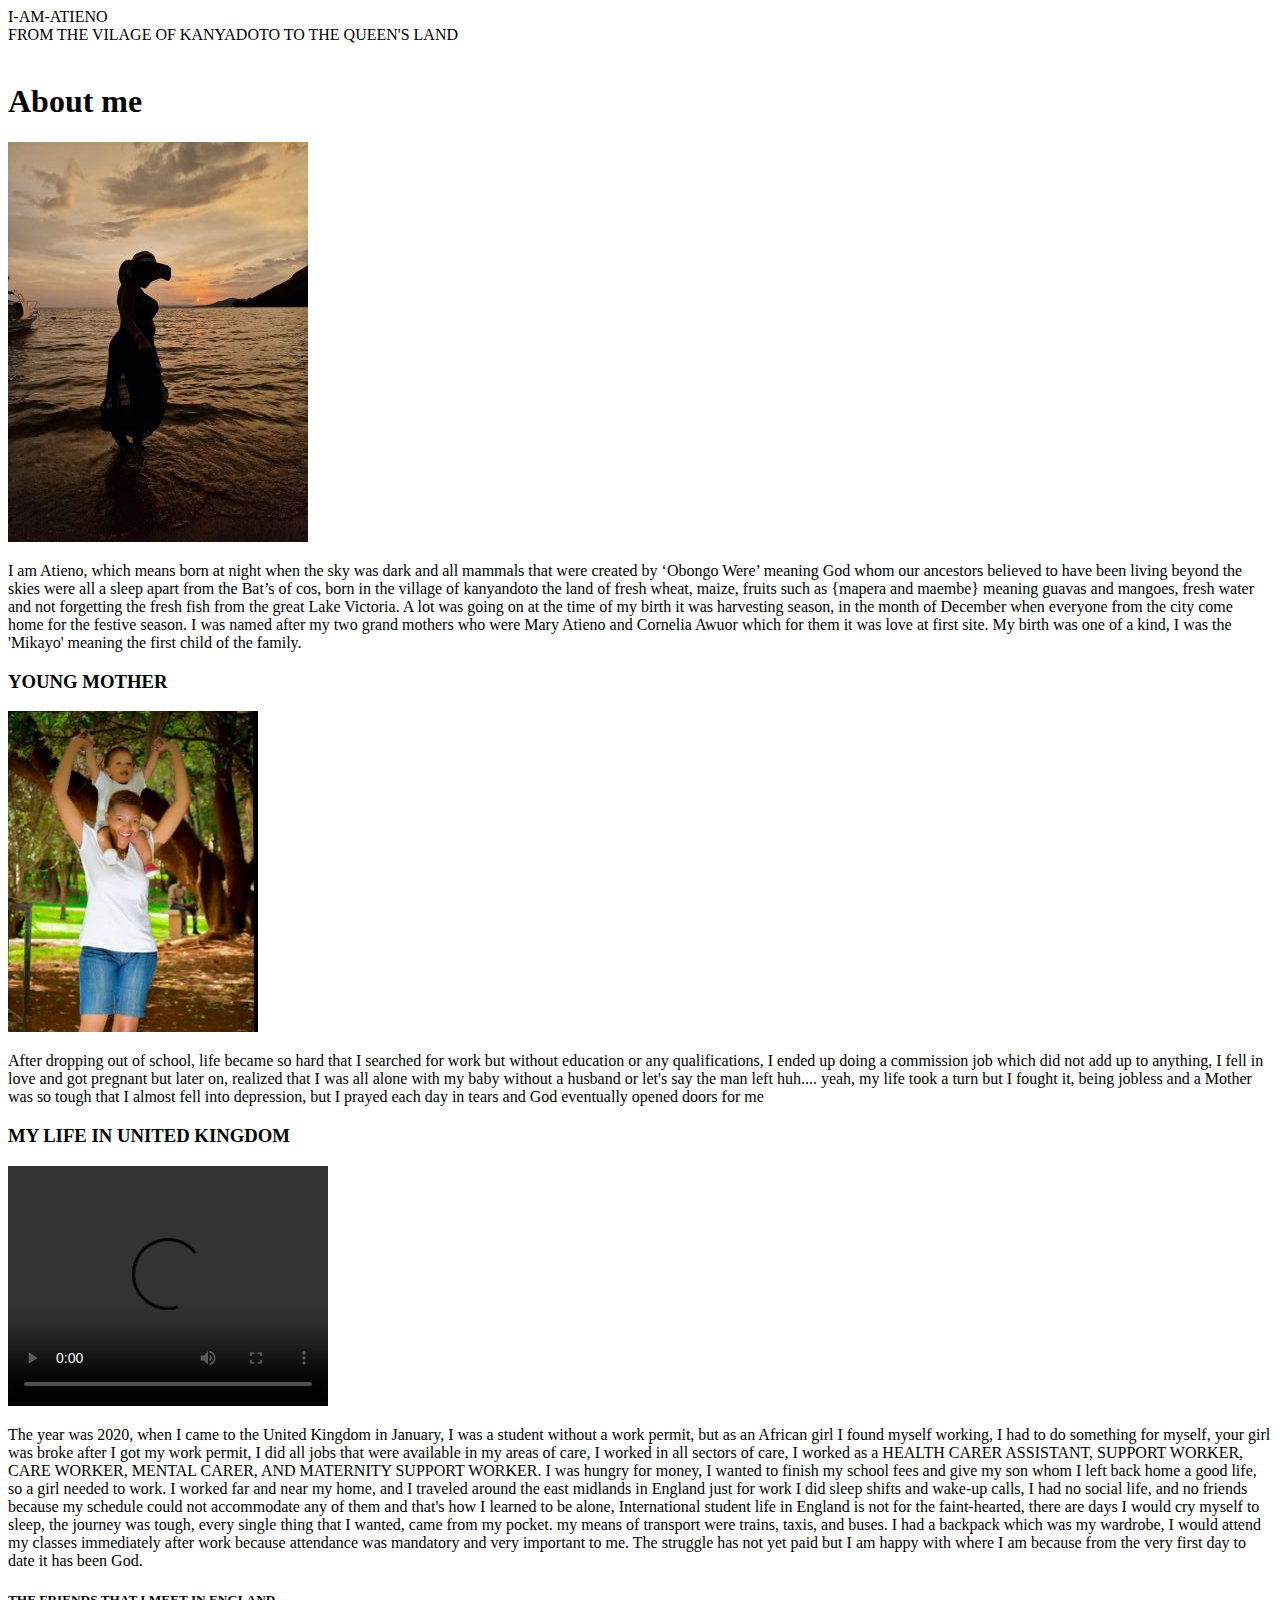
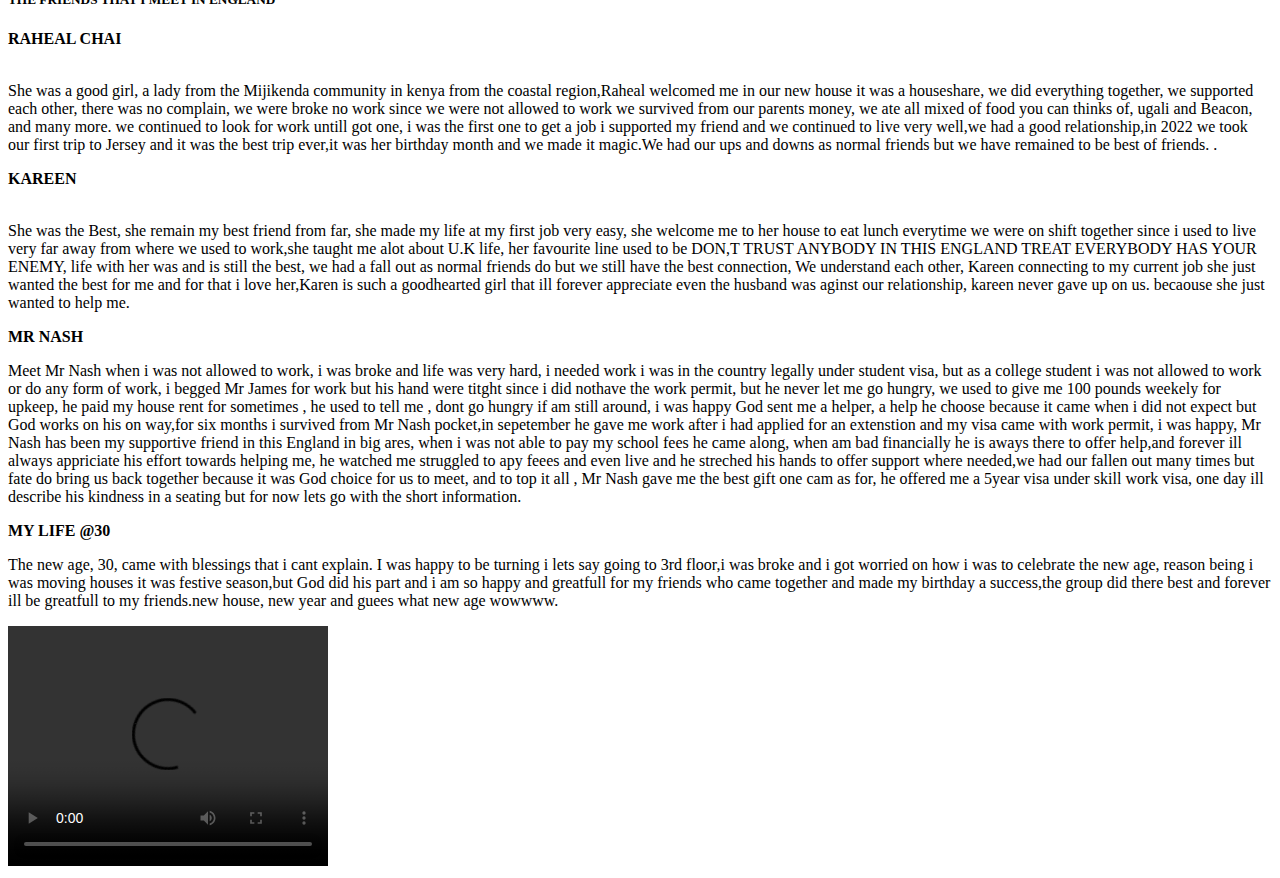
==== commit f0d20a68: "my life" ====
--- a/index.html
+++ b/index.html
@@ -11,16 +11,13 @@
     <br>
     <h1>About me</h1>
     <img src="corny in the beach.jpg" alt="my photos">
-  <p>I am Atieno,  a lady born at night when the sky was dark and all mammals that  were created  by OBONGO  WERE whom our ancestors believed to  have been living beyond the skies,were all a sleep apart from the BAT ofcos,born in the village of kanyandoto, the land of fresh, wheat,maize, fruits{mapera and maembe} guavas and mangoes, fresh  water and lets not forget the fresh fish from the great lake victoria,alot was going on at the time of my birth it was harvesting season, it was the month of December when  all vistors from the city comes home for the fesitive season they came with fresh bread called blocks and Quencher juice .I was named after my two grandadmothers, my first  my grandmother ,  Mary Atieno  and the second one   Cornelia Awuor,each of them gave me there names,to them it was love at first sight.My birth was one of a kind, i was the 'Makayo' of the family, first daughter of the family.</p> 
-<h2>YOUNG MOTHER</h2>
+    <P>I am Atieno, which means born at night when the sky was dark and all mammals that were created by ‘Obongo Were’   meaning God whom our ancestors believed to have been living beyond the skies were all a sleep apart from the Bat’s of cos, born in the village of kanyandoto the land of fresh wheat, maize, fruits such as {mapera and maembe} meaning guavas and mangoes, fresh water and not forgetting the fresh fish from the great Lake Victoria. A lot was going on at the time of my birth it was harvesting season, in the month of December when everyone from the city come home for the festive season. I was named after my two grand mothers who were Mary Atieno and Cornelia Awuor which for them it was love at first site.  My birth was one of a kind, I was the 'Mikayo' meaning the first child of the family.</P>
+  <h3>YOUNG MOTHER</h3>
 <img src="corny gi omondi.jpg" alt="">
-<p>After dropping out of school,life become so hard i searched for work but without education or any qualifications,i eneded up doing a commission job which did not add up to anything,I fell love and got pregnant but later on found myself alone with my baby without a husbsnd or lets say the man left huh yeah,my life took a turn but i fought it , being jobless and a Mother  was so tough that i almost fell into depression,but i prayed each day in tears and God eventually opened doors for me.</p>
-<h3>LIFE IN THE UNITED KINGDOM</h3>
-  The year was 2020,when i came into the united kingdom in  the month of January,i was a student without a work permit, but me as an african girl i found myself working,i had to do something for myself, your girl was broke, after  i got my work permit, i did all jobs thats were available in my areas  of care, i  worked in all sectors of care,i worked as a HEALTH CARER ASSISTANT, SUPPORT WORKER,CARE WORKER,MENTAL  CARER,MENTANITY SUPPORT WORKER, i was hungry for money, i wanted to finish my school fees and give my son whom i had left back home a good life,so a girl needed to work. I worked far and near my home,i travelLed around east midlands  in England just for work i did sleep in shift and wake up calls,i had no social life, no friends because my schedule could not accommodate any of them and thats how i learnt to be alone ,International student life in England is not for the faint hearted ,i just thank God for helping fight depression, there are days i would cry myself to sleep, the journey was tough, every single thing came from my pocket anything i wanted to settle , i used trains and taxis and even buses to travel to work, i had a  backpack  which become my wandrob, from work i would attend my classes immediately after work because attendence in class was very imortant and you dare not miss because school will be on your neck,the struggle has not yet paid but i am happy where i am, because from day one it has been God.
-<h4>SETTLING IN THE U.K</h4>
-<img src="acorn.jpg" alt="">
-</p>I did not struggle to settle in England becaouse i meet my kenyan people who really helped me settle,i lived in house shares, but as per 2024 i now live in a full 2 bedroom house and well furnished by me, i congratulate myself everysingle day, my hardwork and focus in life  has paid me , i got a good Boss who helped me secure a full tinme job with a long tearm visa.I am happy and have settled even though have not reach where i want to be, but i am in a better place.
-I am Atieno, have learnt to be patient and journey with  God and  work hard, i worked so hard in the field that my my Boss noticed and promoted me in the office, i am greatfull to God who has sent all the help since i entered the Queen's land.</p>
+<P>After dropping out of school, life became so hard that I searched for work but without education or any qualifications, I ended up doing a commission job which did not add up to anything, I fell in love and got pregnant but later on, realized that I was all alone with my baby without a husband or let's say the man left huh.... yeah, my life took a turn but I fought it, being jobless and a Mother was so tough that I almost fell into depression, but I prayed each day in tears and God eventually opened doors for me</P>
+<h3>MY LIFE IN UNITED KINGDOM</h3>
+<video source src="videos/life in England.mp4" type="video/mp4" width="320" height="240" controls></video>
+<P>The year was 2020, when I came to the United Kingdom in January, I was a student without a work permit, but as an African girl I found myself working, I had to do something for myself, your girl was broke after I got my work permit, I did all jobs that were available in my areas of care, I worked in all sectors of care, I worked as a HEALTH CARER ASSISTANT, SUPPORT WORKER, CARE WORKER, MENTAL CARER, AND MATERNITY SUPPORT WORKER. I was hungry for money, I wanted to finish my school fees and give my son whom I left back home a good life, so a girl needed to work. I worked far and near my home, and I traveled around the east midlands in England just for work I did sleep shifts and wake-up calls, I had no social life, and no friends because my schedule could not accommodate any of them and that's how I learned to be alone, International student life in England is not for the faint-hearted, there are days I would cry myself to sleep, the journey was tough, every single thing that I wanted, came from my pocket. my means of transport were trains, taxis, and buses. I had a backpack which was my wardrobe,  I would attend my classes immediately after work because attendance was mandatory and very important to me. The struggle has not yet paid but I am happy with where I am because from the very first day to date it has been God.</P>
 <h5><b>THE FRIENDS THAT I MEET IN ENGLAND</b></h5>
 <li><b>RAHEAL CHAI</b></li>
 <img src="" alt="">
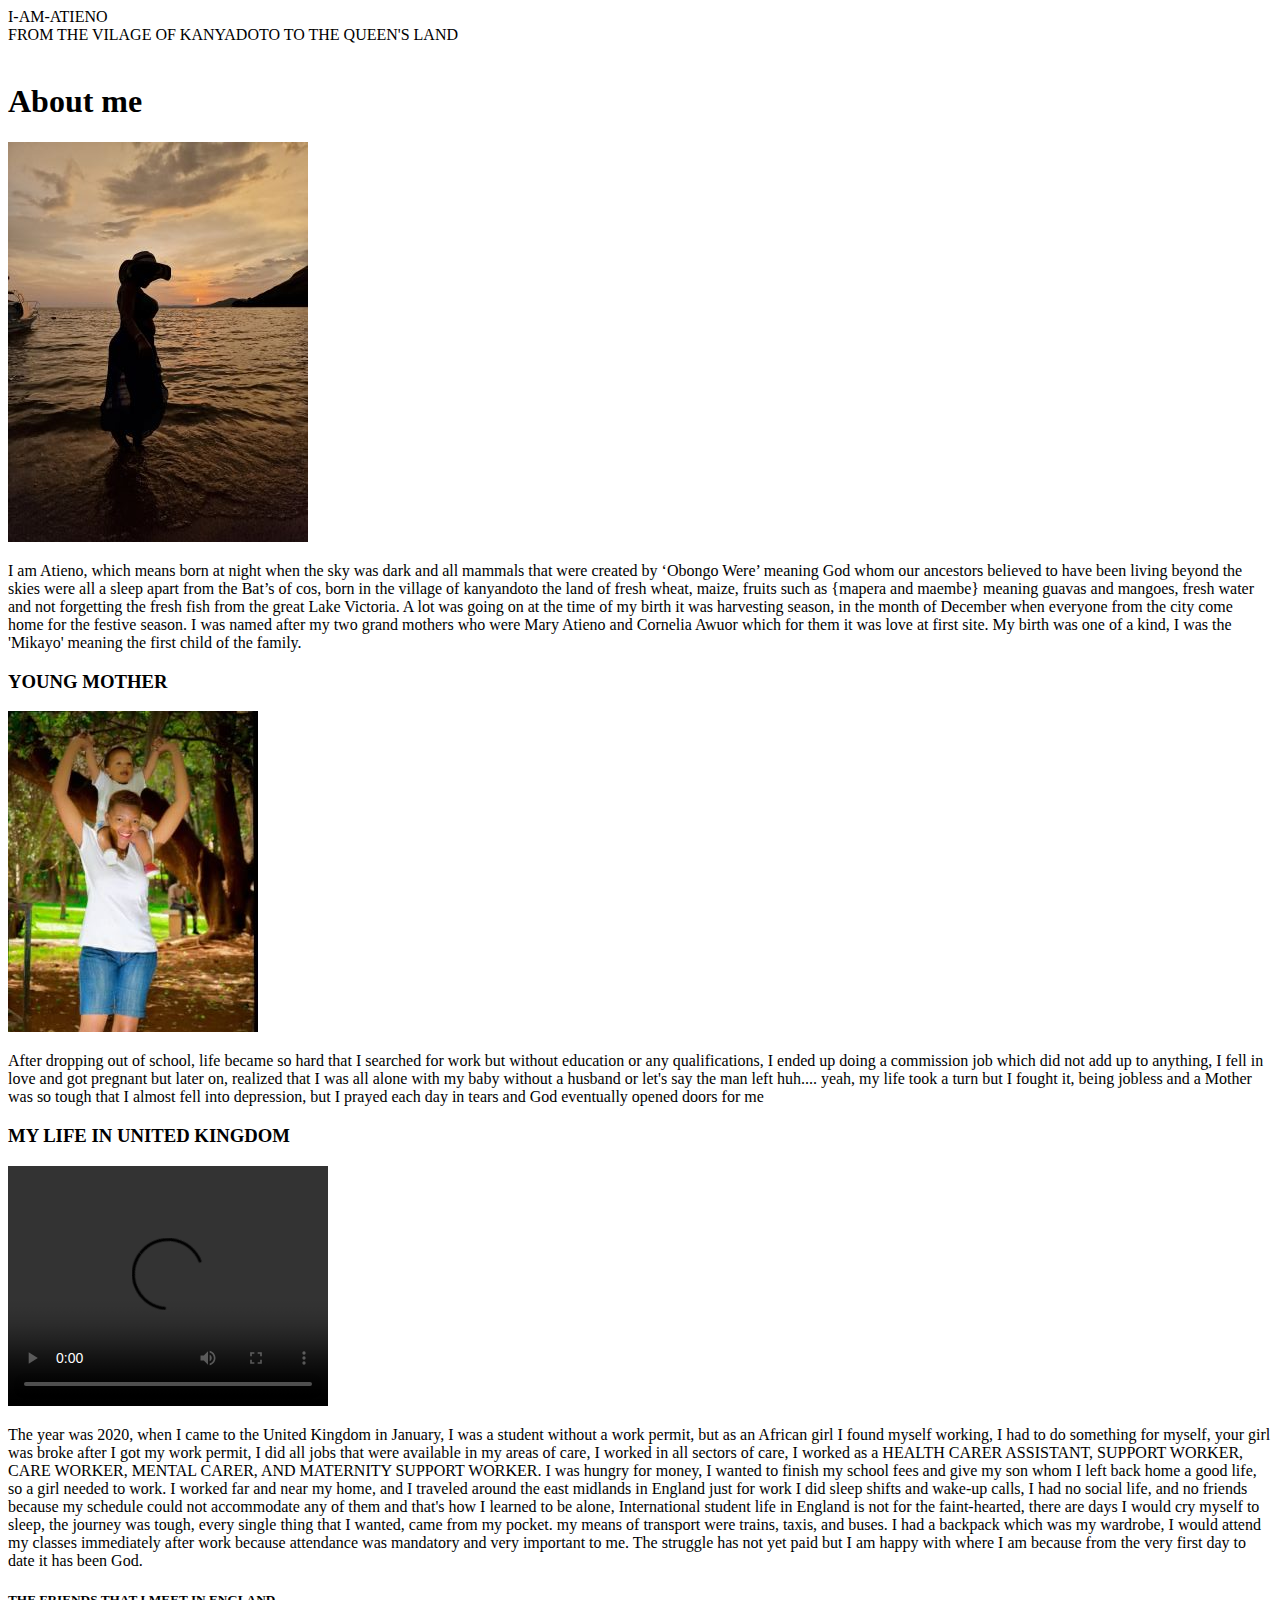
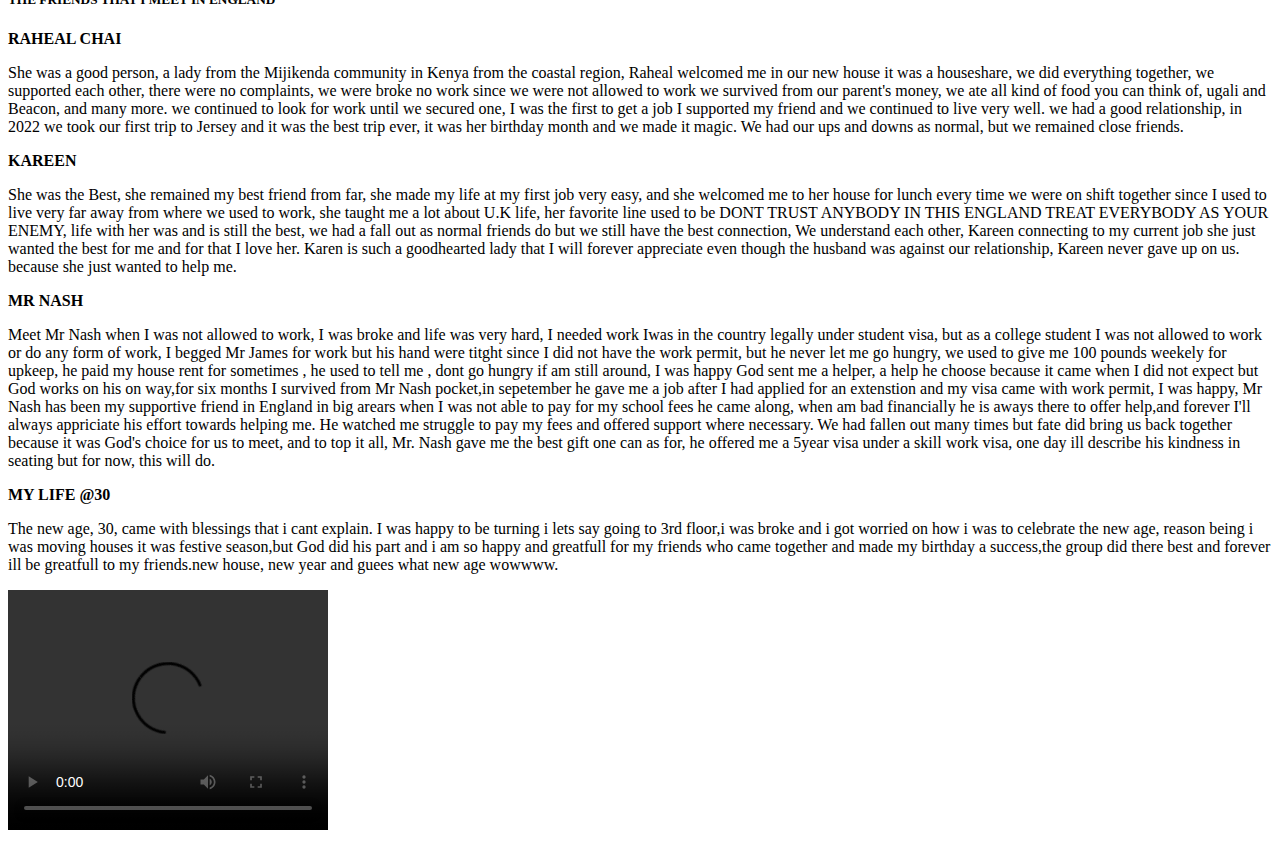
==== commit 2ec636e0: "my blog" ====
--- a/index.html
+++ b/index.html
@@ -20,21 +20,15 @@
 <P>The year was 2020, when I came to the United Kingdom in January, I was a student without a work permit, but as an African girl I found myself working, I had to do something for myself, your girl was broke after I got my work permit, I did all jobs that were available in my areas of care, I worked in all sectors of care, I worked as a HEALTH CARER ASSISTANT, SUPPORT WORKER, CARE WORKER, MENTAL CARER, AND MATERNITY SUPPORT WORKER. I was hungry for money, I wanted to finish my school fees and give my son whom I left back home a good life, so a girl needed to work. I worked far and near my home, and I traveled around the east midlands in England just for work I did sleep shifts and wake-up calls, I had no social life, and no friends because my schedule could not accommodate any of them and that's how I learned to be alone, International student life in England is not for the faint-hearted, there are days I would cry myself to sleep, the journey was tough, every single thing that I wanted, came from my pocket. my means of transport were trains, taxis, and buses. I had a backpack which was my wardrobe,  I would attend my classes immediately after work because attendance was mandatory and very important to me. The struggle has not yet paid but I am happy with where I am because from the very first day to date it has been God.</P>
 <h5><b>THE FRIENDS THAT I MEET IN ENGLAND</b></h5>
 <li><b>RAHEAL CHAI</b></li>
-<img src="" alt="">
-<P>She was a good girl, a lady from the Mijikenda community in kenya from the  coastal region,Raheal welcomed me in our new house it was a houseshare, we did everything together, we supported each other, there was no complain,  we were broke no work since we were not allowed to work we survived from our parents money, we ate all mixed of food you can thinks of, ugali and Beacon, and many more. we continued to look for work untill got one, i was the first one to get a job  i supported my friend and we continued to live very well,we had a good relationship,in 2022 we took our first trip to Jersey and it was the best trip ever,it was her birthday month and we made it magic.We had our ups and downs as normal friends but we have remained to be best of friends.
-  .</P>
+<p>She was a good person, a lady from the Mijikenda community in Kenya from the coastal region, Raheal welcomed me in our new house it was a houseshare, we did everything together, we supported each other, there were no complaints, we were broke no work since we were not allowed to work we survived from our parent's money, we ate all kind of food you can think of, ugali and Beacon, and many more. we continued to look for work until we secured one, I was the first to get a job I supported my friend and we continued to live very well. we had a good relationship, in 2022 we took our first trip to Jersey and it was the best trip ever, it was her birthday month and we made it magic. We had our ups and downs as normal, but we remained close friends.</p>
   <li><b>KAREEN</b></li>
-  <img src="" alt="">
-  <P>She was the Best, she remain my best friend from far, she made my life at my first job very easy, she welcome me to her house to eat lunch  everytime we were on shift together since i used to live very  far  away from where we used to work,she taught me alot about U.K life, her favourite line used to be DON,T TRUST ANYBODY IN THIS ENGLAND  TREAT EVERYBODY HAS YOUR ENEMY, life with her was and is still the best, we had a fall out as normal friends do but we still have  the best connection, We understand each other, Kareen connecting to my current job she just wanted the best for me and for that i love her,Karen is such  a goodhearted girl that ill forever appreciate even the husband was aginst our relationship, kareen never gave up on us.
-    becaouse  she just wanted to help me.</P>
+  <p>She was the Best, she remained my best friend from far, she made my life at my first job very easy, and she welcomed me to her house for lunch every time we were on shift together since I used to live very far away from where we used to work, she taught me a lot about U.K life, her favorite line used to be DONT TRUST ANYBODY IN THIS ENGLAND TREAT EVERYBODY AS YOUR ENEMY, life with her was and is still the best, we had a fall out as normal friends do but we still have the best connection, We understand each other, Kareen connecting to my current job she just wanted the best for me and for that I love her. Karen is such a goodhearted lady that  I will forever appreciate even though the husband was against our relationship, Kareen never gave up on us. because she just wanted to help me.</p>
     <li><b>MR NASH</b></li>
-    <P>Meet Mr Nash when i was not allowed to work, i was broke and life was very hard, i needed work i was in the country legally under student visa, but as a college student i was not allowed to work or do any form of work, i begged Mr James for work but his hand were titght since i did nothave the work permit, but he never let me go hungry, we used to give me 100 pounds  weekely for upkeep, he paid my house rent for sometimes , he used to tell me , dont go hungry if am still around, i was happy God sent me a helper,
-      a help he choose because it came when i did not expect but God works on his on way,for six months i survived from Mr Nash pocket,in sepetember he gave me work after i had applied for an extenstion and my visa came with work permit, i was happy, Mr Nash has been my supportive friend in this England in big ares, when i was not  able to pay my school fees he came along, when am bad financially he is aways there to offer help,and  forever ill always appriciate his effort towards helping me, he watched me struggled to apy feees and even live and he streched his hands to offer support where needed,we had our fallen out many times but fate do bring us back together because it was God choice for us to meet,
-      and to top it all , Mr Nash gave me the best gift one cam as for, he offered me a 5year visa under skill work visa, one day ill describe his kindness in a seating but for now lets go with  the short information. </P>
+    <p>Meet Mr Nash when I was not allowed to work, I was broke and life was very hard, I needed work Iwas in the country legally under student visa, but as a college student I was not allowed to work or do any form of work, I begged Mr James for work but his hand were titght since I did not have the work permit, but he never let me go hungry, we used to give me 100 pounds weekely for upkeep, he paid my house rent for sometimes , he used to tell me , dont go hungry if am still around, I was happy God sent me a helper, a help he choose because it came when I did not expect but God works on his on way,for six months I survived from Mr Nash pocket,in sepetember he gave me  a job after I  had applied for an extenstion and my visa came with work permit,  I was happy, Mr Nash has been my supportive friend in  England in big arears when I was not able to pay  for my school fees he came along, when am bad financially he is aways there to offer help,and forever I'll always appriciate his effort towards helping me. He watched me struggle to pay my fees and offered support where necessary. We had fallen out many times but fate did bring us back together because it was God's choice for us to meet, and to top it all, Mr. Nash gave me the best gift one can as for, he offered me a 5year visa under a skill work visa, one day ill describe his kindness in seating but for now, this will do.</p>
      <h7><b>MY LIFE @30</b></h7>
      <p>The new age, 30, came with blessings that i cant explain. I was happy to be turning i lets say going to 3rd floor,i was broke and i got worried on how i was to celebrate the new age, reason being i was moving houses it was festive season,but God did his part and i am so happy and greatfull for my friends who came together and made my birthday a success,the group did there best and forever ill be greatfull to my friends.new house, new year and guees what new age wowwww.</p>
      <video source src="videos/Birthday.mp4" type="video/mp4" width="320" height="240" controls></video>
      
 </body>
 
-</html>+</html>
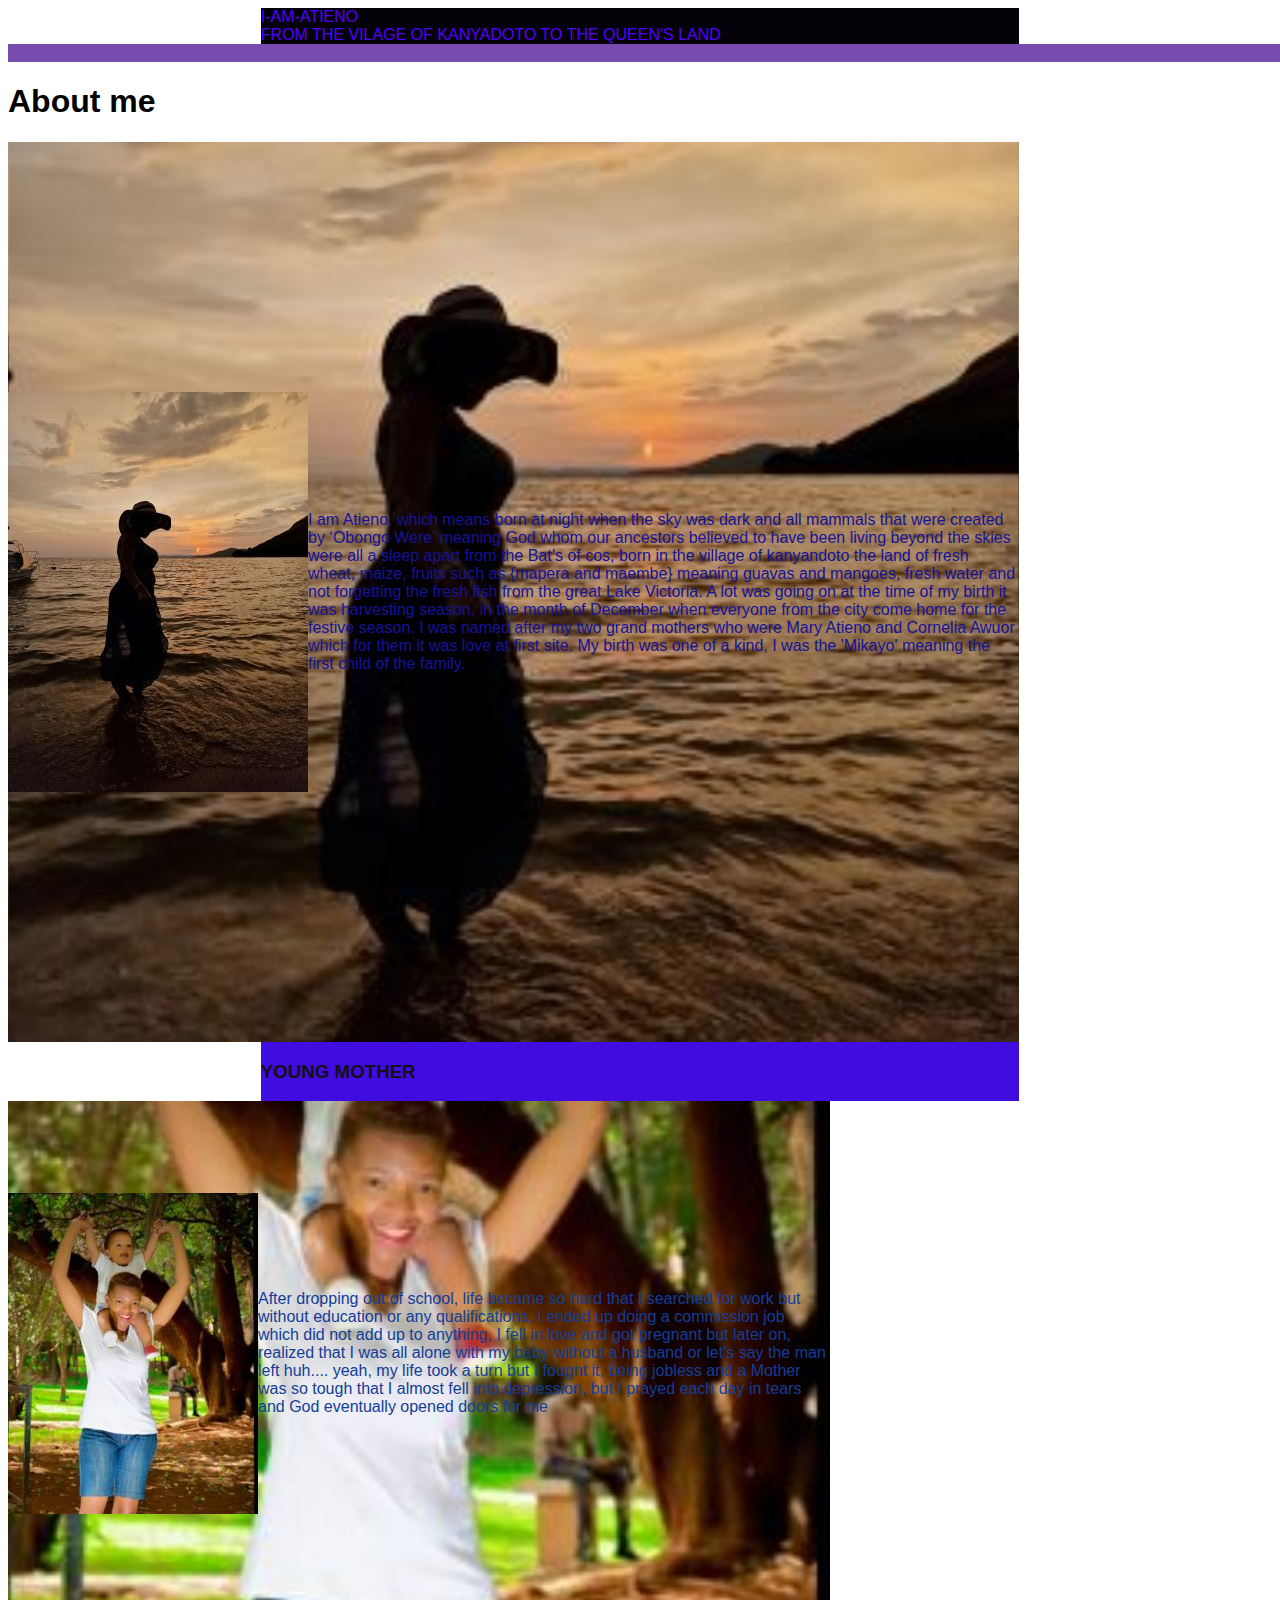
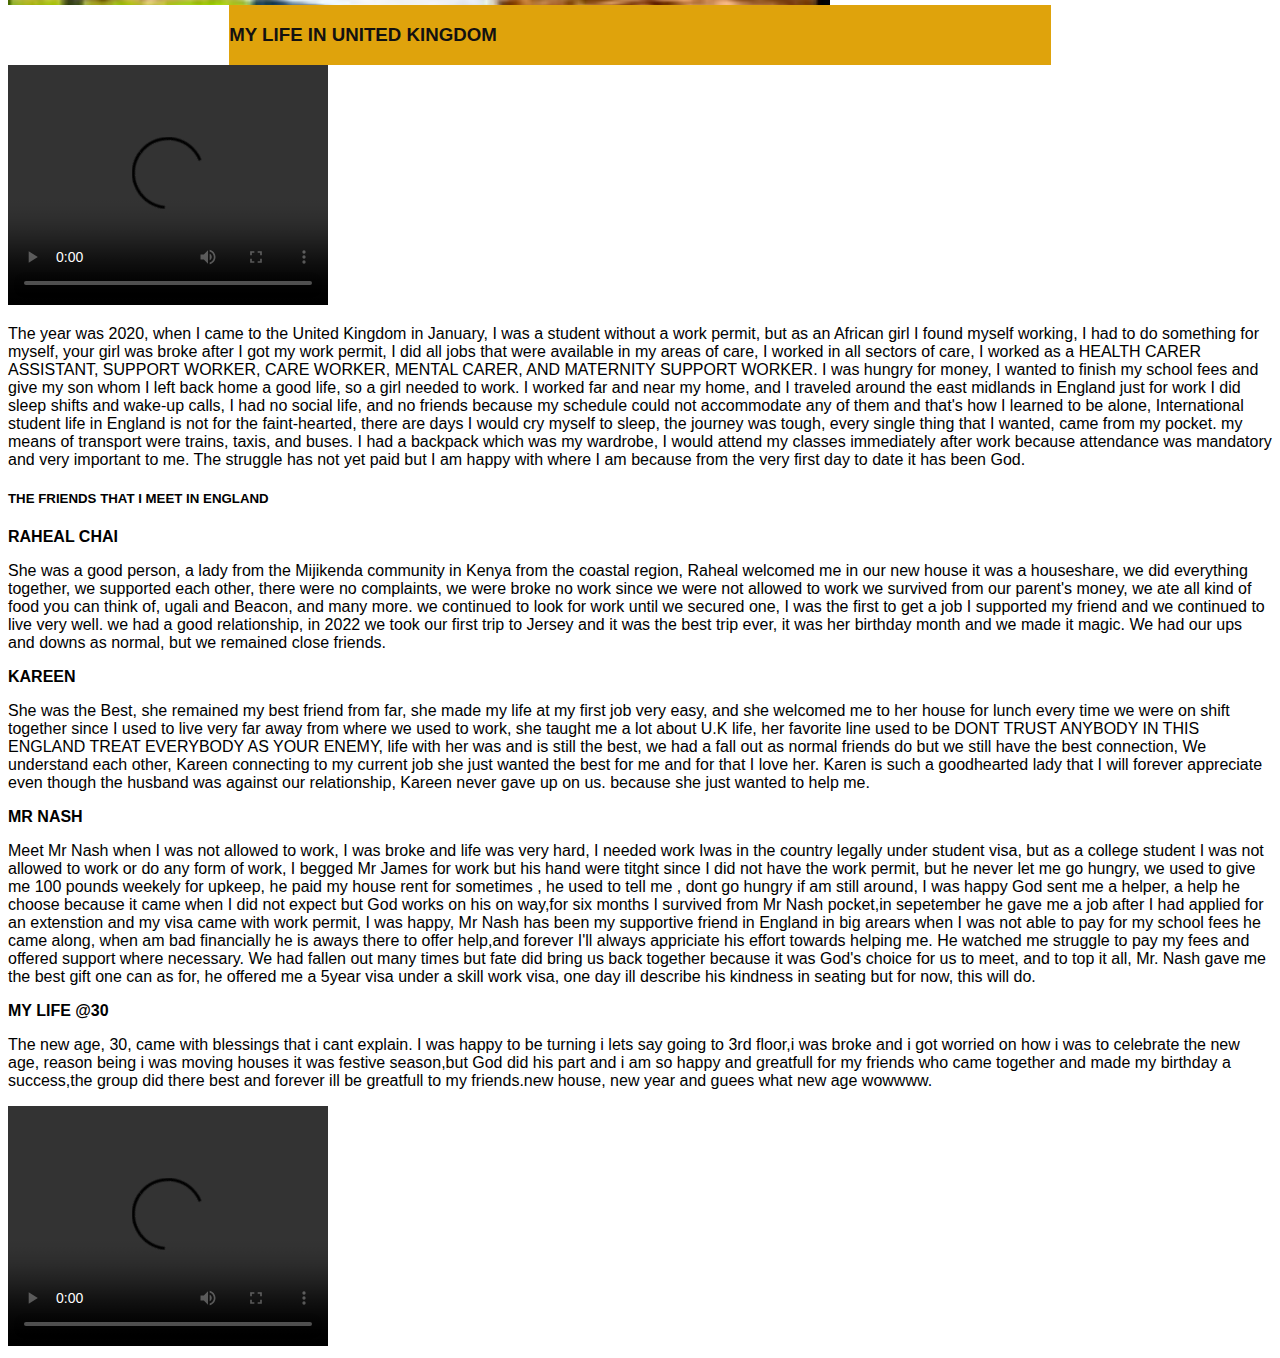
==== commit 28b25407: "divide page into different sections" ====
--- a/index.html
+++ b/index.html
@@ -2,22 +2,43 @@
 <html lang="en">
 <head>
     <meta charset="UTF-8">
-    <meta name="viewport" content="100, initial-scale=1.0">
+    <link rel="stylesheet" href="style.css"/>
+    <!-- <meta name="viewport" content="100, initial-scale=1.0"> -->
     <title>THE TALES OF ATIENO</title>
-</head>
+  </head>
 <body>
+  <div class ="container">
     I-AM-ATIENO <br>
   FROM THE VILAGE OF KANYADOTO TO THE QUEEN'S LAND<br>
+</div>
+  <div class ="about_me_input">
     <br>
+  </div>
     <h1>About me</h1>
+    <div class="background-div">
     <img src="corny in the beach.jpg" alt="my photos">
-    <P>I am Atieno, which means born at night when the sky was dark and all mammals that were created by ‘Obongo Were’   meaning God whom our ancestors believed to have been living beyond the skies were all a sleep apart from the Bat’s of cos, born in the village of kanyandoto the land of fresh wheat, maize, fruits such as {mapera and maembe} meaning guavas and mangoes, fresh water and not forgetting the fresh fish from the great Lake Victoria. A lot was going on at the time of my birth it was harvesting season, in the month of December when everyone from the city come home for the festive season. I was named after my two grand mothers who were Mary Atieno and Cornelia Awuor which for them it was love at first site.  My birth was one of a kind, I was the 'Mikayo' meaning the first child of the family.</P>
-  <h3>YOUNG MOTHER</h3>
+        <P>I am Atieno, which means born at night when the sky was dark and all mammals that were created by ‘Obongo Were’   meaning God whom our ancestors believed to have been living beyond the skies were all a sleep apart from the Bat’s of cos, born in the village of kanyandoto the land of fresh wheat, maize, fruits such as {mapera and maembe} meaning guavas and mangoes, fresh water and not forgetting the fresh fish from the great Lake Victoria. A lot was going on at the time of my birth it was harvesting season, in the month of December when everyone from the city come home for the festive season. I was named after my two grand mothers who were Mary Atieno and Cornelia Awuor which for them it was love at first site.  My birth was one of a kind, I was the 'Mikayo' meaning the first child of the family.</P>
+  </div>
+</body>
+<div class="pupil">
+     <h3>YOUNG MOTHER</h3>
+    </div>
+    <div class ="young mother">
+</div>
+<div class="sport-div">
 <img src="corny gi omondi.jpg" alt="">
 <P>After dropping out of school, life became so hard that I searched for work but without education or any qualifications, I ended up doing a commission job which did not add up to anything, I fell in love and got pregnant but later on, realized that I was all alone with my baby without a husband or let's say the man left huh.... yeah, my life took a turn but I fought it, being jobless and a Mother was so tough that I almost fell into depression, but I prayed each day in tears and God eventually opened doors for me</P>
+</div>
+<div class="luke">
 <h3>MY LIFE IN UNITED KINGDOM</h3>
+</div>
+<div class="pounds">
+</div>
+<div class="my life in u.k">
 <video source src="videos/life in England.mp4" type="video/mp4" width="320" height="240" controls></video>
 <P>The year was 2020, when I came to the United Kingdom in January, I was a student without a work permit, but as an African girl I found myself working, I had to do something for myself, your girl was broke after I got my work permit, I did all jobs that were available in my areas of care, I worked in all sectors of care, I worked as a HEALTH CARER ASSISTANT, SUPPORT WORKER, CARE WORKER, MENTAL CARER, AND MATERNITY SUPPORT WORKER. I was hungry for money, I wanted to finish my school fees and give my son whom I left back home a good life, so a girl needed to work. I worked far and near my home, and I traveled around the east midlands in England just for work I did sleep shifts and wake-up calls, I had no social life, and no friends because my schedule could not accommodate any of them and that's how I learned to be alone, International student life in England is not for the faint-hearted, there are days I would cry myself to sleep, the journey was tough, every single thing that I wanted, came from my pocket. my means of transport were trains, taxis, and buses. I had a backpack which was my wardrobe,  I would attend my classes immediately after work because attendance was mandatory and very important to me. The struggle has not yet paid but I am happy with where I am because from the very first day to date it has been God.</P>
+</div>
+
 <h5><b>THE FRIENDS THAT I MEET IN ENGLAND</b></h5>
 <li><b>RAHEAL CHAI</b></li>
 <p>She was a good person, a lady from the Mijikenda community in Kenya from the coastal region, Raheal welcomed me in our new house it was a houseshare, we did everything together, we supported each other, there were no complaints, we were broke no work since we were not allowed to work we survived from our parent's money, we ate all kind of food you can think of, ugali and Beacon, and many more. we continued to look for work until we secured one, I was the first to get a job I supported my friend and we continued to live very well. we had a good relationship, in 2022 we took our first trip to Jersey and it was the best trip ever, it was her birthday month and we made it magic. We had our ups and downs as normal, but we remained close friends.</p>
--- a/style.css
+++ b/style.css
@@ -0,0 +1,87 @@
+body {
+    font-family: sans-serif
+}
+.container {
+    display:flex;
+    flex-direction: column;
+    width:60%;
+    margin:auto;
+    background-color: hsl(270, 75%, 2%);
+    color:rgb(81, 0, 255);
+}
+.about_me_input {
+    display:flex;
+    justify-content:center;
+    width:120%;
+background-color: #784caf;
+        color:  #fff; 
+
+}
+.background-div{
+    width:80%;
+    background-image: url('corny in the beach.jpg');
+    background-size: cover; 
+    background-size: cover; /* Ensures the image covers the entire div */
+    background-position: center; /* Centers the image */
+    height: 100vh; /* Full viewport height */
+    display: flex; /* Allows for centering content */
+    align-items: center; /* Center vertically */
+    justify-content: center; /* Center horizontally */
+    color: rgb(21, 19, 151);  
+
+}
+
+.pupil {
+    display:flex;
+    flex-direction: column;
+    width:60%;
+    margin:auto;
+    background-color: hsl(255, 90%, 46%);
+    color:rgb(19, 17, 17);
+}
+
+.young_mother {
+    display:flex;
+    justify-content:center;
+    width:120%;
+background-color: #af4c5c;
+        color:  #0c0b0b;
+    }
+    .sport-div {
+    width:65%;
+    background-image: url('corny gi omondi.jpg');
+    background-size: cover; /* Ensures the image covers the entire div */
+    background-position: center; /* Centers the image */
+    height: 56vh; /* Full viewport height */
+    display: flex; /* Allows for centering content */
+    align-items: center; /* Center vertically */
+    justify-content: center; /* Center horizontally */
+    color: rgb(19, 61, 151); } 
+
+    .luke {
+    display:flex;
+    flex-direction: column;
+    width:65%;
+    margin:auto;
+    background-color: hsl(43, 90%, 46%);
+    color:rgb(19, 17, 17);}
+
+    .pounds{
+    display:flex;
+    justify-content:center;
+    width:75%;
+background-color: #704caf;
+        color:  #0b0c0b;}
+
+    .my_life_in_u.k {
+        width:65%;
+        background-image: url('videos/life in England.mp4');
+        background-size: cover; 
+        background-size: cover; /* Ensures the image covers the entire div */
+        background-position: center; /* Centers the image */
+        height: 56vh; /* Full viewport height */
+        display: flex; /* Allows for centering content */
+        align-items: center; /* Center vertically */
+        justify-content: center; /* Center horizontally */
+        color: rgb(92, 15, 185); }  
+    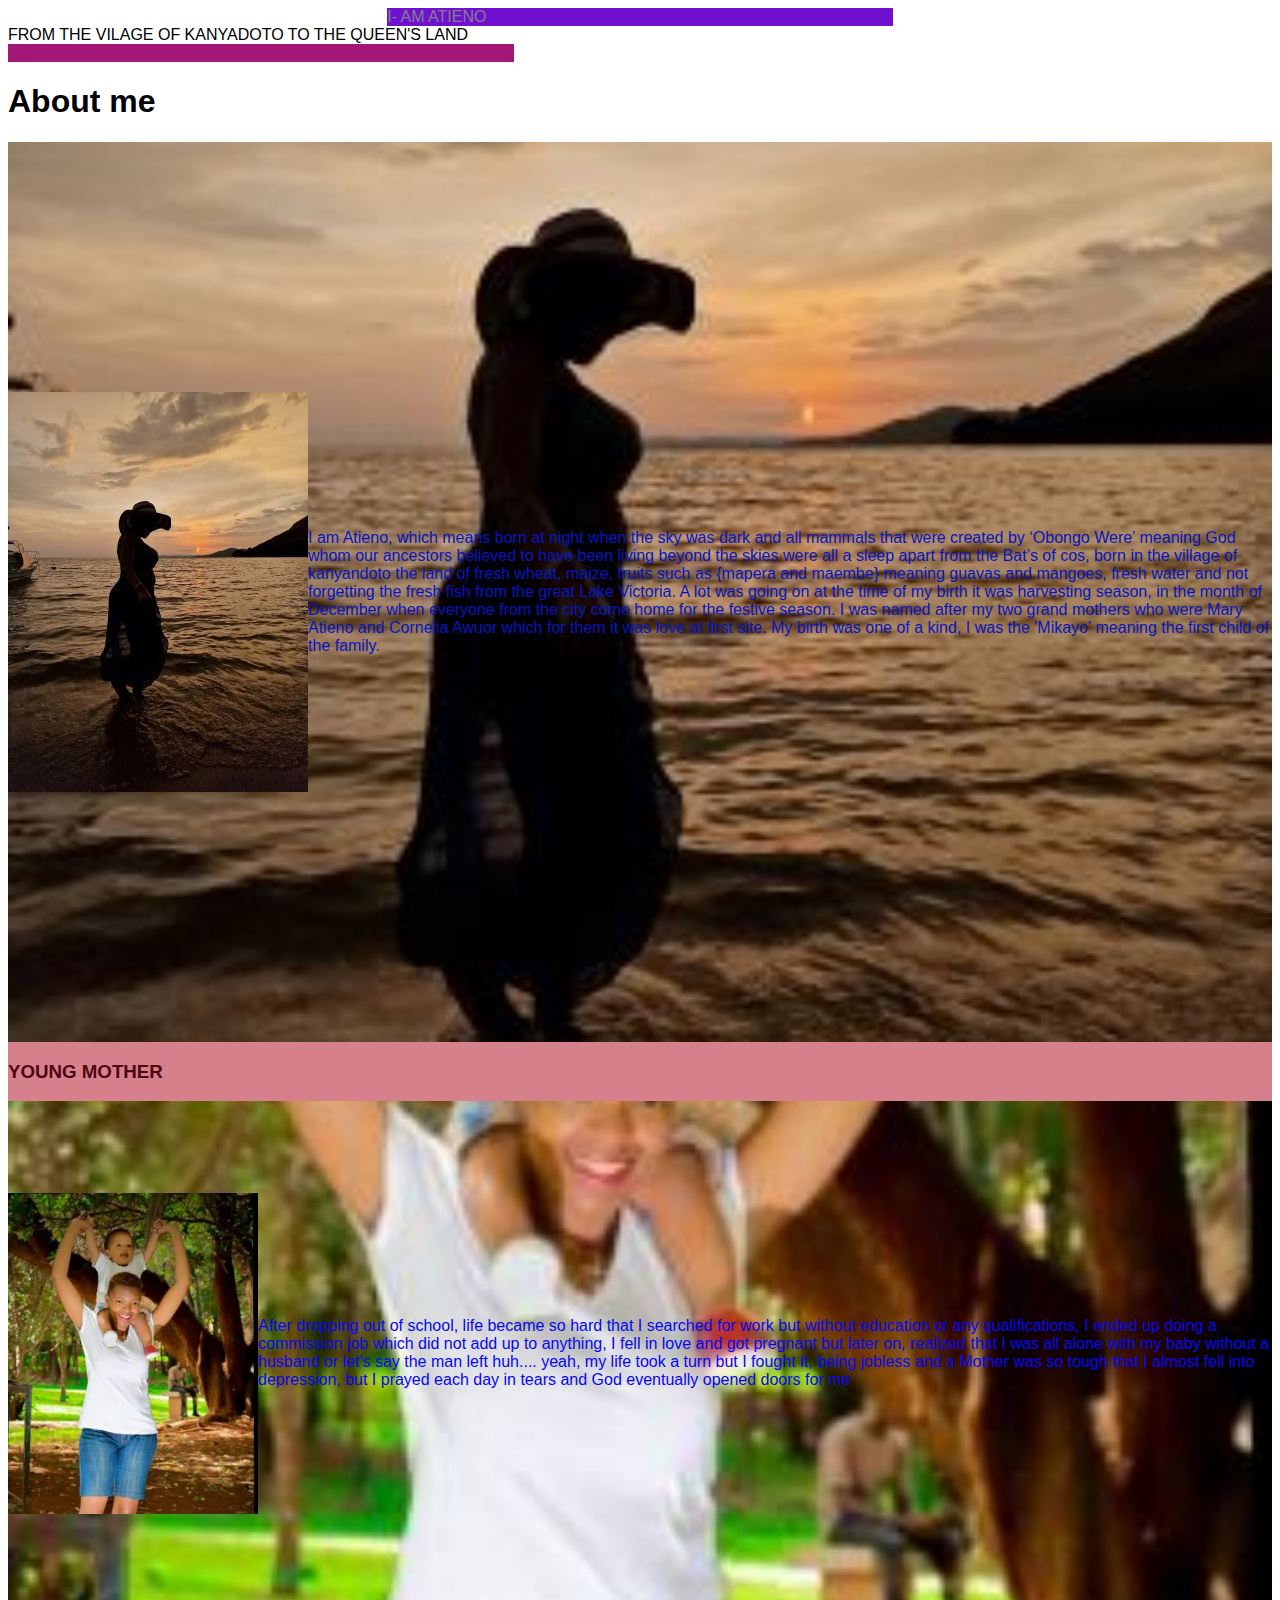
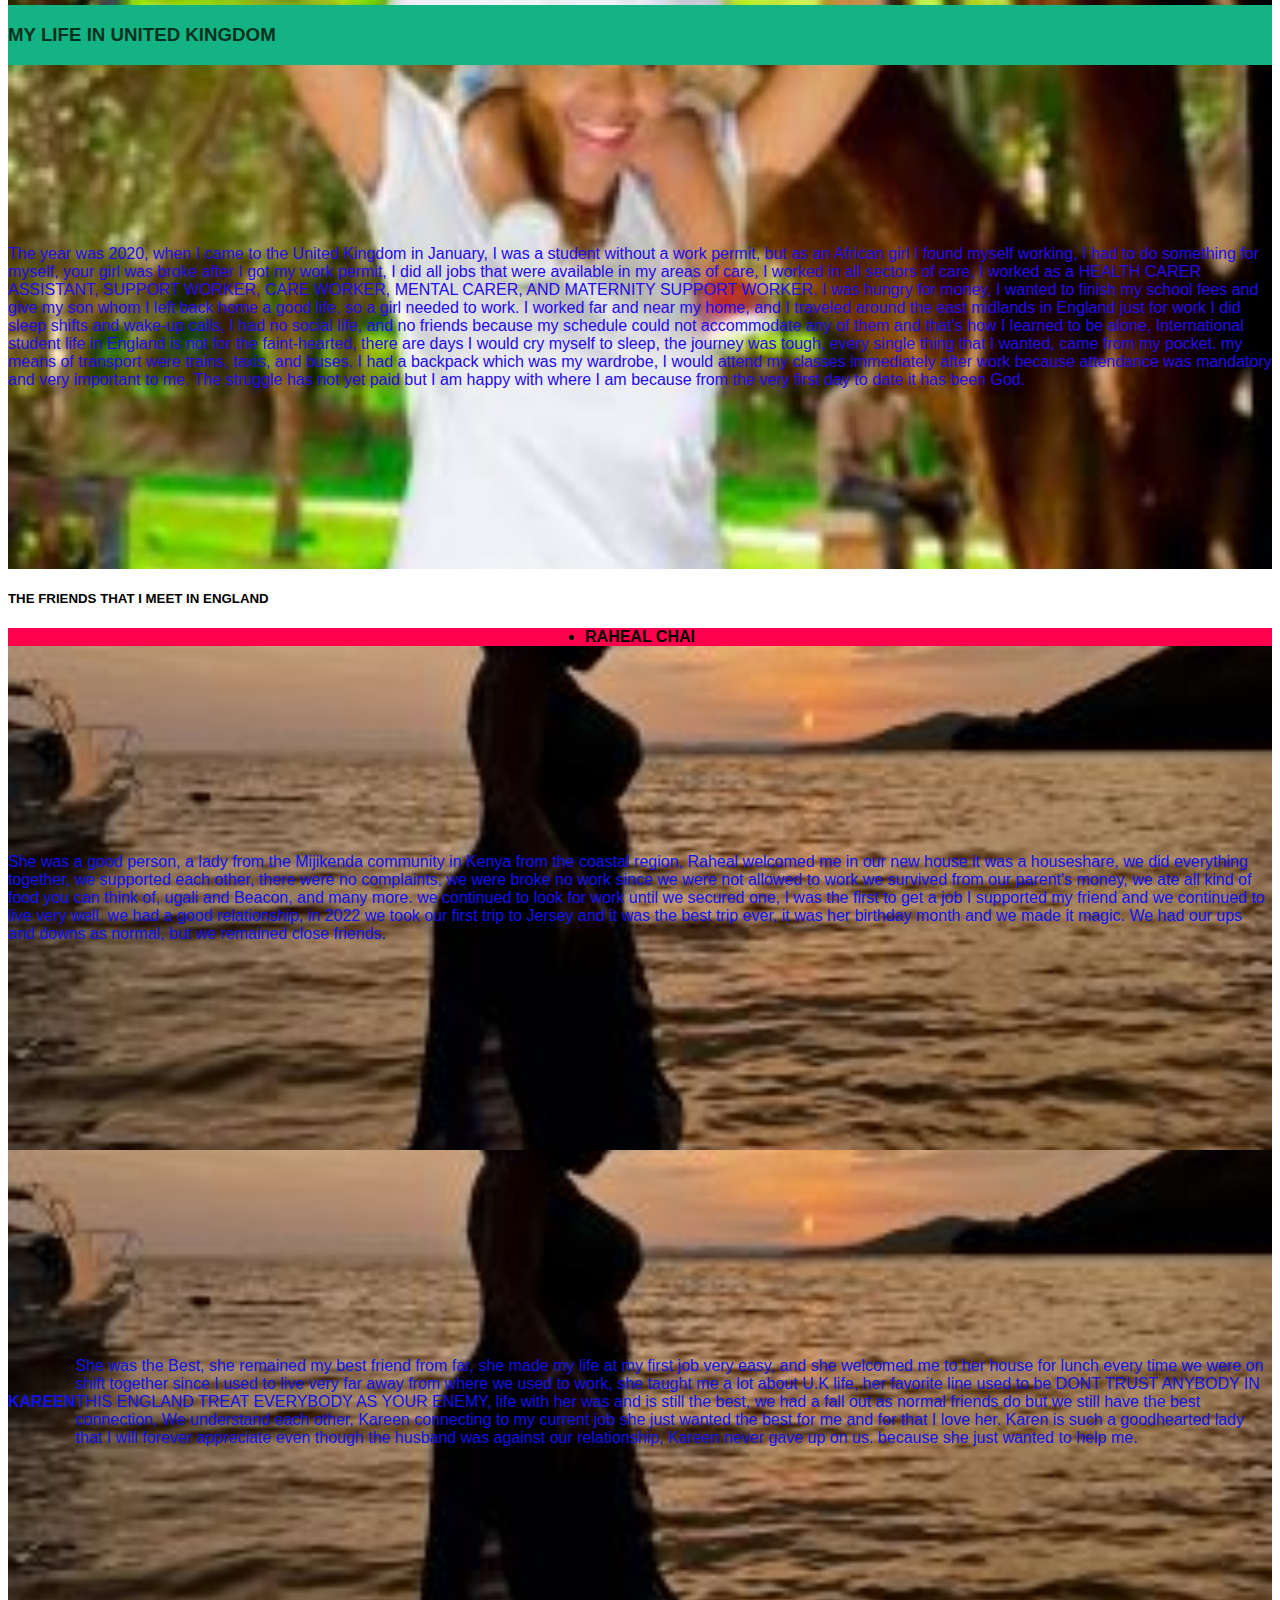
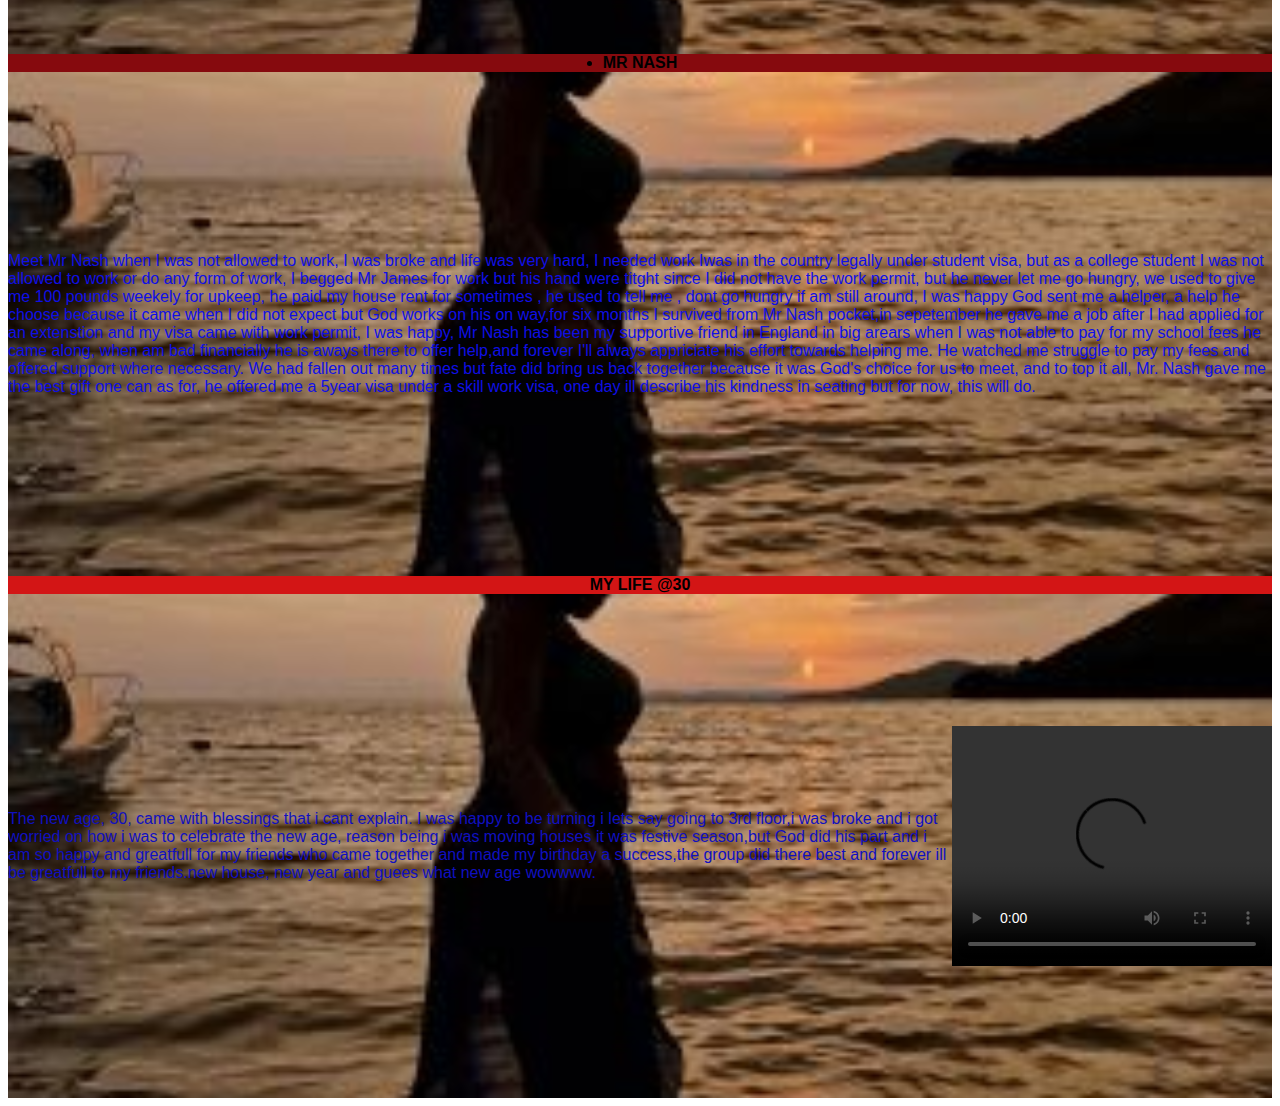
==== commit 483e9915: "link the html with style.css." ====
--- a/index.html
+++ b/index.html
@@ -8,7 +8,10 @@
   </head>
 <body>
   <div class ="container">
-    I-AM-ATIENO <br>
+    I-             AM          ATIENO <br>
+    
+
+    </div>
   FROM THE VILAGE OF KANYADOTO TO THE QUEEN'S LAND<br>
 </div>
   <div class ="about_me_input">
@@ -27,6 +30,7 @@
 </div>
 <div class="sport-div">
 <img src="corny gi omondi.jpg" alt="">
+
 <P>After dropping out of school, life became so hard that I searched for work but without education or any qualifications, I ended up doing a commission job which did not add up to anything, I fell in love and got pregnant but later on, realized that I was all alone with my baby without a husband or let's say the man left huh.... yeah, my life took a turn but I fought it, being jobless and a Mother was so tough that I almost fell into depression, but I prayed each day in tears and God eventually opened doors for me</P>
 </div>
 <div class="luke">
@@ -34,22 +38,46 @@
 </div>
 <div class="pounds">
 </div>
-<div class="my life in u.k">
-<video source src="videos/life in England.mp4" type="video/mp4" width="320" height="240" controls></video>
+<div class="life-div">
+
+
+</video>
 <P>The year was 2020, when I came to the United Kingdom in January, I was a student without a work permit, but as an African girl I found myself working, I had to do something for myself, your girl was broke after I got my work permit, I did all jobs that were available in my areas of care, I worked in all sectors of care, I worked as a HEALTH CARER ASSISTANT, SUPPORT WORKER, CARE WORKER, MENTAL CARER, AND MATERNITY SUPPORT WORKER. I was hungry for money, I wanted to finish my school fees and give my son whom I left back home a good life, so a girl needed to work. I worked far and near my home, and I traveled around the east midlands in England just for work I did sleep shifts and wake-up calls, I had no social life, and no friends because my schedule could not accommodate any of them and that's how I learned to be alone, International student life in England is not for the faint-hearted, there are days I would cry myself to sleep, the journey was tough, every single thing that I wanted, came from my pocket. my means of transport were trains, taxis, and buses. I had a backpack which was my wardrobe,  I would attend my classes immediately after work because attendance was mandatory and very important to me. The struggle has not yet paid but I am happy with where I am because from the very first day to date it has been God.</P>
 </div>
+</div class="Glass">
+<h5><b>THE FRIENDS THAT I MEET IN ENGLAND</b></h5>
+</div>
+</div class="school">
+</div>
+<div class="high-div">
+<li><b>RAHEAL CHAI</b></li>
+</div>
+<div class="tiles">
+  <p>She was a good person, a lady from the Mijikenda community in Kenya from the coastal region, Raheal welcomed me in our new house it was a houseshare, we did everything together, we supported each other, there were no complaints, we were broke no work since we were not allowed to work we survived from our parent's money, we ate all kind of food you can think of, ugali and Beacon, and many more. we continued to look for work until we secured one, I was the first to get a job I supported my friend and we continued to live very well. we had a good relationship, in 2022 we took our first trip to Jersey and it was the best trip ever, it was her birthday month and we made it magic. We had our ups and downs as normal, but we remained close friends.</p>
+</div>
 
-<h5><b>THE FRIENDS THAT I MEET IN ENGLAND</b></h5>
-<li><b>RAHEAL CHAI</b></li>
-<p>She was a good person, a lady from the Mijikenda community in Kenya from the coastal region, Raheal welcomed me in our new house it was a houseshare, we did everything together, we supported each other, there were no complaints, we were broke no work since we were not allowed to work we survived from our parent's money, we ate all kind of food you can think of, ugali and Beacon, and many more. we continued to look for work until we secured one, I was the first to get a job I supported my friend and we continued to live very well. we had a good relationship, in 2022 we took our first trip to Jersey and it was the best trip ever, it was her birthday month and we made it magic. We had our ups and downs as normal, but we remained close friends.</p>
+<div class="tight">
   <li><b>KAREEN</b></li>
+  <div>
+</div class="slipper-div">
   <p>She was the Best, she remained my best friend from far, she made my life at my first job very easy, and she welcomed me to her house for lunch every time we were on shift together since I used to live very far away from where we used to work, she taught me a lot about U.K life, her favorite line used to be DONT TRUST ANYBODY IN THIS ENGLAND TREAT EVERYBODY AS YOUR ENEMY, life with her was and is still the best, we had a fall out as normal friends do but we still have the best connection, We understand each other, Kareen connecting to my current job she just wanted the best for me and for that I love her. Karen is such a goodhearted lady that  I will forever appreciate even though the husband was against our relationship, Kareen never gave up on us. because she just wanted to help me.</p>
-    <li><b>MR NASH</b></li>
+
+</div>
+<div class="loose">
+  <li><b>MR NASH</b></li>
+  </div>
+  <div class="nash-div">
     <p>Meet Mr Nash when I was not allowed to work, I was broke and life was very hard, I needed work Iwas in the country legally under student visa, but as a college student I was not allowed to work or do any form of work, I begged Mr James for work but his hand were titght since I did not have the work permit, but he never let me go hungry, we used to give me 100 pounds weekely for upkeep, he paid my house rent for sometimes , he used to tell me , dont go hungry if am still around, I was happy God sent me a helper, a help he choose because it came when I did not expect but God works on his on way,for six months I survived from Mr Nash pocket,in sepetember he gave me  a job after I  had applied for an extenstion and my visa came with work permit,  I was happy, Mr Nash has been my supportive friend in  England in big arears when I was not able to pay  for my school fees he came along, when am bad financially he is aways there to offer help,and forever I'll always appriciate his effort towards helping me. He watched me struggle to pay my fees and offered support where necessary. We had fallen out many times but fate did bring us back together because it was God's choice for us to meet, and to top it all, Mr. Nash gave me the best gift one can as for, he offered me a 5year visa under a skill work visa, one day ill describe his kindness in seating but for now, this will do.</p>
-     <h7><b>MY LIFE @30</b></h7>
+     </div>
+     <div class="pen">
+    </div>
+    <div class="ink">
+    <h7><b>MY LIFE @30</b></h7>
+  </div>
+  <div class="fountain-div">
      <p>The new age, 30, came with blessings that i cant explain. I was happy to be turning i lets say going to 3rd floor,i was broke and i got worried on how i was to celebrate the new age, reason being i was moving houses it was festive season,but God did his part and i am so happy and greatfull for my friends who came together and made my birthday a success,the group did there best and forever ill be greatfull to my friends.new house, new year and guees what new age wowwww.</p>
      <video source src="videos/Birthday.mp4" type="video/mp4" width="320" height="240" controls></video>
-     
+    </div>
 </body>
 
 </html>
--- a/style.css
+++ b/style.css
@@ -4,21 +4,21 @@
 .container {
     display:flex;
     flex-direction: column;
-    width:60%;
-    margin:auto;
-    background-color: hsl(270, 75%, 2%);
-    color:rgb(81, 0, 255);
+    width:40%;
+    margin:auto;
+    background-color: hsl(270, 86%, 44%);
+    color:rgb(131, 129, 138);
 }
 .about_me_input {
     display:flex;
     justify-content:center;
-    width:120%;
-background-color: #784caf;
-        color:  #fff; 
+    width:40%;
+background-color: #a31776;
+        color:  #840c0c; 
 
 }
 .background-div{
-    width:80%;
+    width:100%;
     background-image: url('corny in the beach.jpg');
     background-size: cover; 
     background-size: cover; /* Ensures the image covers the entire div */
@@ -27,28 +27,28 @@
     display: flex; /* Allows for centering content */
     align-items: center; /* Center vertically */
     justify-content: center; /* Center horizontally */
-    color: rgb(21, 19, 151);  
+    color: #0716bf;  
 
 }
 
 .pupil {
     display:flex;
-    flex-direction: column;
-    width:60%;
-    margin:auto;
-    background-color: hsl(255, 90%, 46%);
-    color:rgb(19, 17, 17);
+    flex-direction: center;
+    width:100%;
+    margin:auto;
+    background-color: hsl(352, 51%, 67%);
+    color:rgb(80, 5, 18);
 }
 
 .young_mother {
     display:flex;
     justify-content:center;
-    width:120%;
+    width:100%;
 background-color: #af4c5c;
         color:  #0c0b0b;
     }
     .sport-div {
-    width:65%;
+    width:100%;
     background-image: url('corny gi omondi.jpg');
     background-size: cover; /* Ensures the image covers the entire div */
     background-position: center; /* Centers the image */
@@ -56,32 +56,177 @@
     display: flex; /* Allows for centering content */
     align-items: center; /* Center vertically */
     justify-content: center; /* Center horizontally */
-    color: rgb(19, 61, 151); } 
+    color: hsl(240, 94%, 49%); } 
 
     .luke {
     display:flex;
     flex-direction: column;
-    width:65%;
-    margin:auto;
-    background-color: hsl(43, 90%, 46%);
-    color:rgb(19, 17, 17);}
+    width:100%;
+    margin:auto;
+    background-color: hsl(162, 80%, 39%);
+    color:hsl(156, 92%, 10%);}
 
     .pounds{
     display:flex;
     justify-content:center;
-    width:75%;
-background-color: #704caf;
-        color:  #0b0c0b;}
-
-    .my_life_in_u.k {
-        width:65%;
-        background-image: url('videos/life in England.mp4');
-        background-size: cover; 
+    width:100%;
+background-color: #171818;
+        color:  hsl(120, 91%, 50%);
+        margin:auto;
+    }
+    .life-div {
+        width:100%;
+    background-image: url('corny gi omondi.jpg');
+    background-size: cover; /* Ensures the image covers the entire div */
+    background-position: center; /* Centers the image */
+    height: 56vh; /* Full viewport height */
+    display: flex; /* Allows for centering content */
+    align-items: center; /* Center vertically */
+    justify-content: center; /* Center horizontally */
+    color: hsl(247, 93%, 48%); } 
+
+        .Glass {
+            display:flex;
+            flex-direction: column;
+            width:100%;
+            margin:auto;
+            background-color: hsl(26, 85%, 42%);
+            color:rgb(112, 22, 22);
+        }
+         
+
+           .school{
+                display:flex;
+                justify-content:center;
+                width:100%;
+            background-color: hsl(151, 90%, 8%);
+                    color:  hsl(120, 91%, 36%);
+                    margin:auto;}
+
+.high-div{
+    display:flex;
+    justify-content: center;
+    width:100%;
+    margin:auto;
+    background-color:rgb(255, 0, 76)
+    }
+   
+ .tiles{
+        display:flex;
+        justify-content: center;
+        width:100%;
+        margin:auto;
+        background-color:rgb(139, 9, 13)}
+
+        .tiles{
+        width:100%;
+        background-image: url('corny in the beach.jpg');
         background-size: cover; /* Ensures the image covers the entire div */
         background-position: center; /* Centers the image */
         height: 56vh; /* Full viewport height */
         display: flex; /* Allows for centering content */
         align-items: center; /* Center vertically */
         justify-content: center; /* Center horizontally */
-        color: rgb(92, 15, 185); }  
-    +        color: #1010f1; }
+
+
+  .tight{
+    display: flex;
+    justify-content: center;
+    width:100%;
+    margin:auto;
+    background-color: #7c1b1b;}
+
+    .tight{
+        width:100%;
+        background-image: url('corny in the beach.jpg');
+        background-size: cover; /* Ensures the image covers the entire div */
+        background-position: center; /* Centers the image */
+        height: 56vh; /* Full viewport height */
+        display: flex; /* Allows for centering content */
+        align-items: center; /* Center vertically */
+        justify-content: center; /* Center horizontally */
+        color: hsl(240, 86%, 49%); }
+
+
+  .slipper-div{
+    display:flex;
+    justify-content: center;
+    width:100%;
+    margin:auto;
+    background-color:#e01f3fc0
+  }
+  
+
+  .loose{
+    display:flex;
+    justify-content: center;
+    width:100%;
+    margin:auto;
+    background-color: #860a0e;
+  }
+  .nash-div{
+    display:flex;
+    justify-content: center;
+    width:100%;
+    margin:auto;
+    background-color:#ef1111
+  }
+.nash-div{
+  width:100%;
+  background-image: url('corny in the beach.jpg');
+  background-size: cover; /* Ensures the image covers the entire div */
+  background-position: center; /* Centers the image */
+  height: 56vh; /* Full viewport height */
+  display: flex; /* Allows for centering content */
+  align-items: center; /* Center vertically */
+  justify-content: center; /* Center horizontally */
+  color: rgb(15, 15, 230); }
+   
+  .pen{
+    display:flex;
+    justify-content: center;
+    width:100%;
+    margin:auto;
+    background-color:#544978;
+  }
+
+
+  .ink{
+    display: flex;
+    justify-content: center;
+    width:100%;
+    margin:auto;
+    background-color: #d31515;
+  }
+   
+  
+
+  .fountain-div{
+    display:flex;
+    justify-content: center;
+    width:100% ;
+    margin:auto;
+    background-color:#af4c5c
+  }
+  .fountain-div{
+  width:100%;
+  background-image: url('corny in the beach.jpg');
+  background-size: cover; /* Ensures the image covers the entire div */
+  background-position: center; /* Centers the image */
+  height: 56vh; /* Full viewport height */
+  display: flex; /* Allows for centering content */
+  align-items: center; /* Center vertically */
+  justify-content: center; /* Center horizontally */
+  color: #1010c0; }
+
+  .water-container {
+    width: 30x;
+    height: 20px;
+    overflow: hidden;
+    position: relative;
+    border-radius: 10px;
+    background-color: #d13144; /* Light blue or the container */
+    box-shadow: 0 0 20px rgba(237, 26, 26, 0.847)}
+
+
